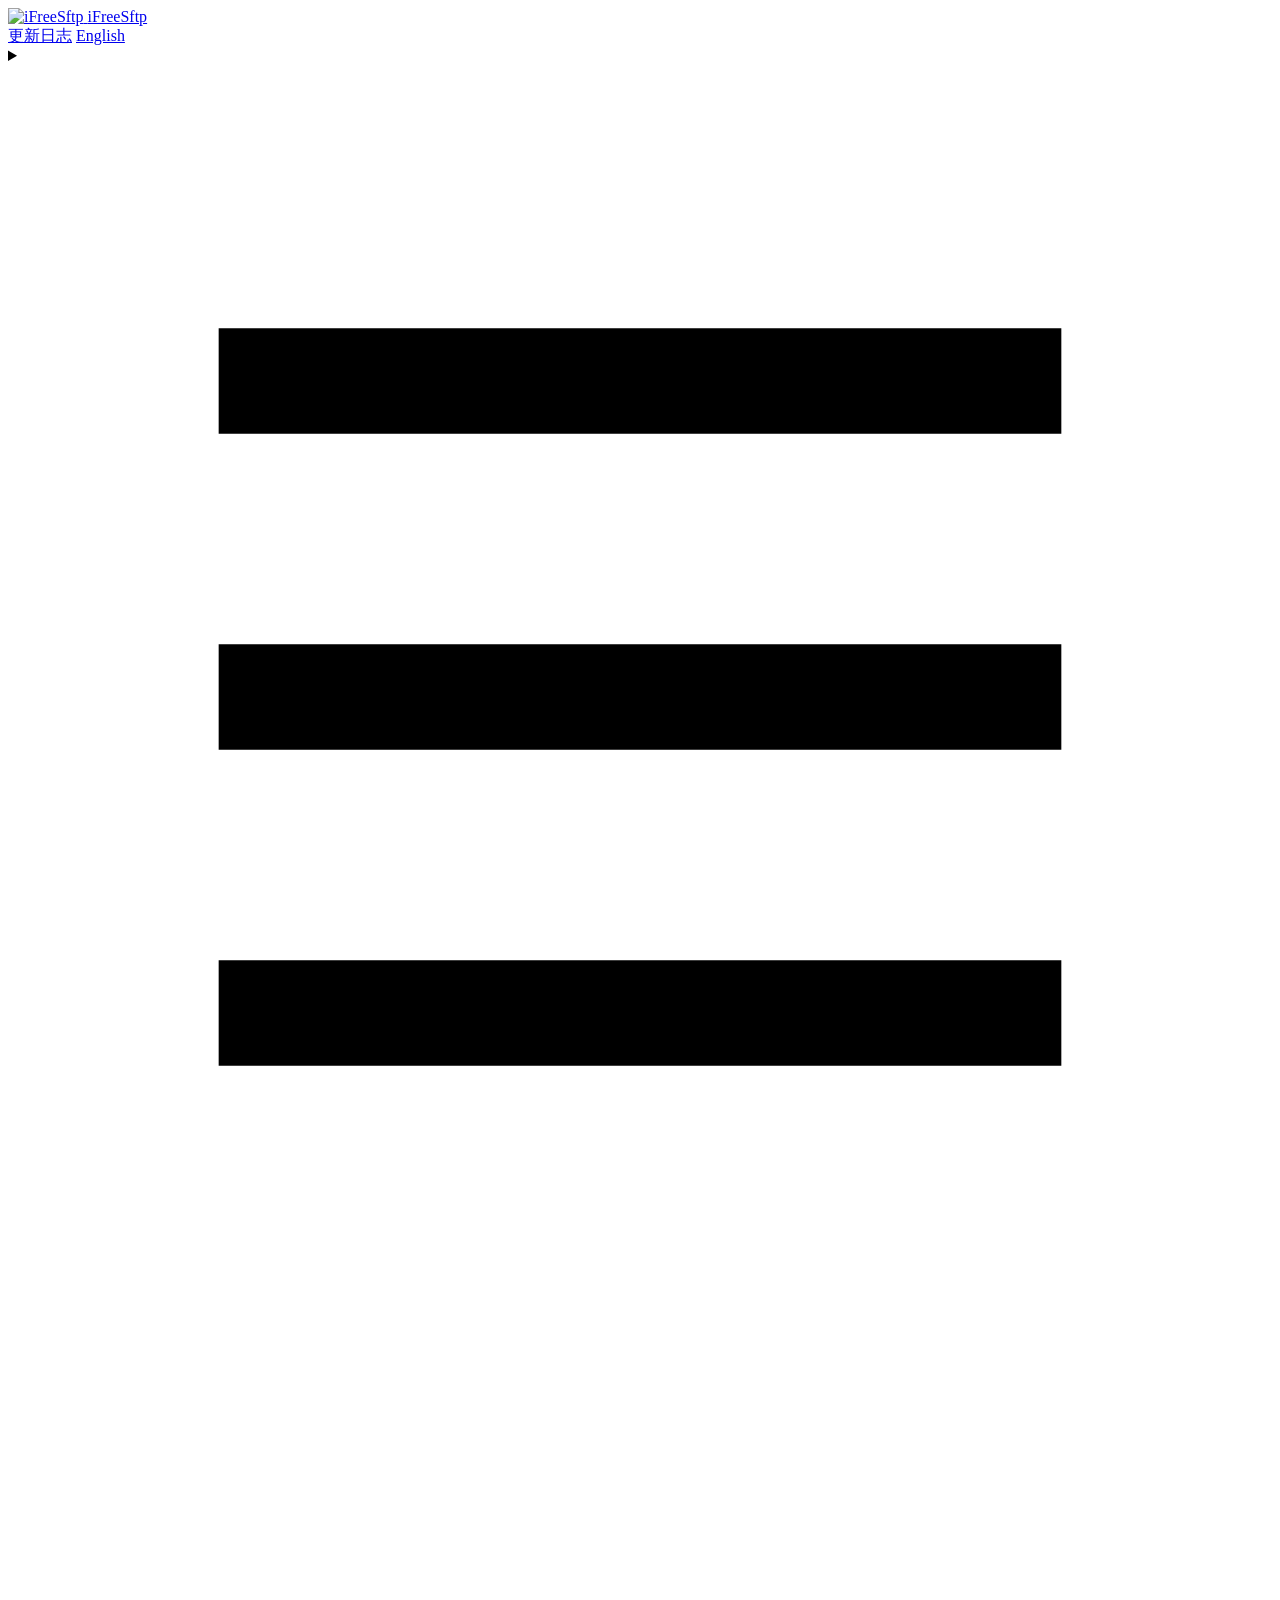
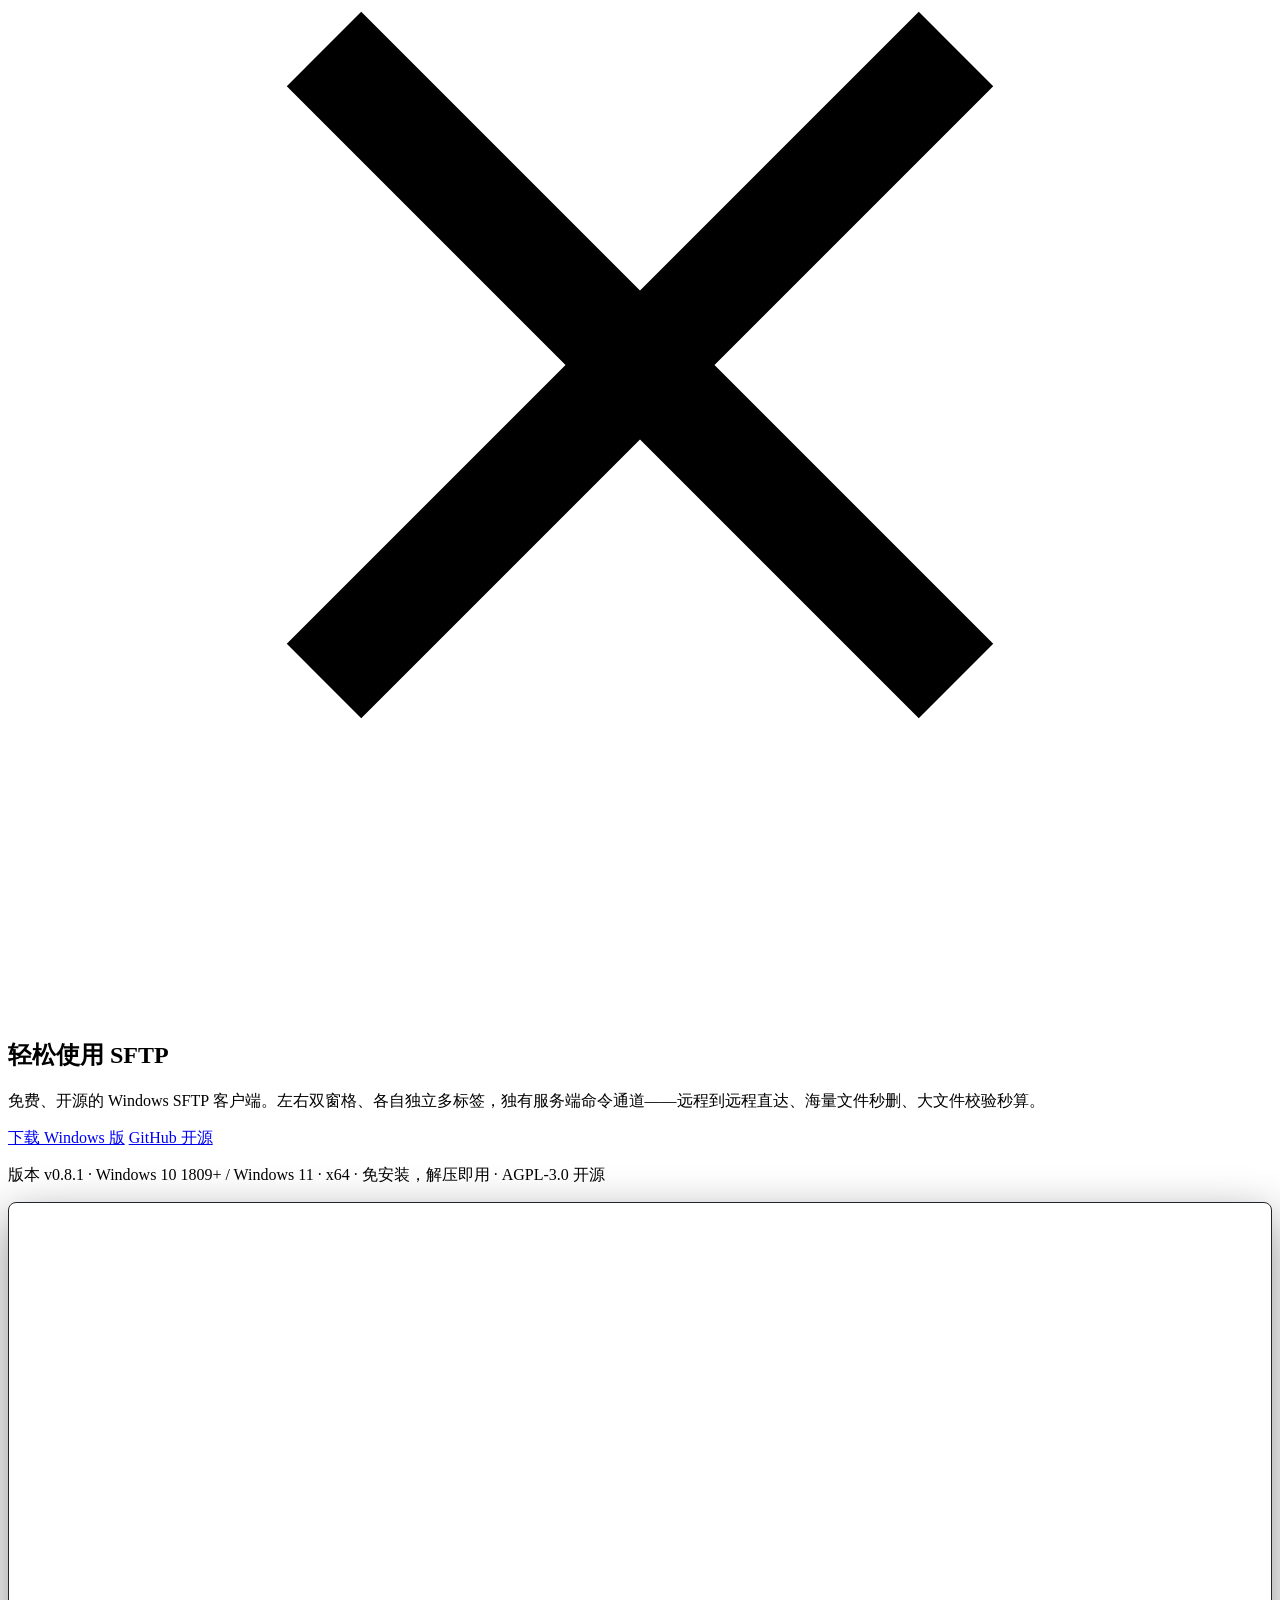
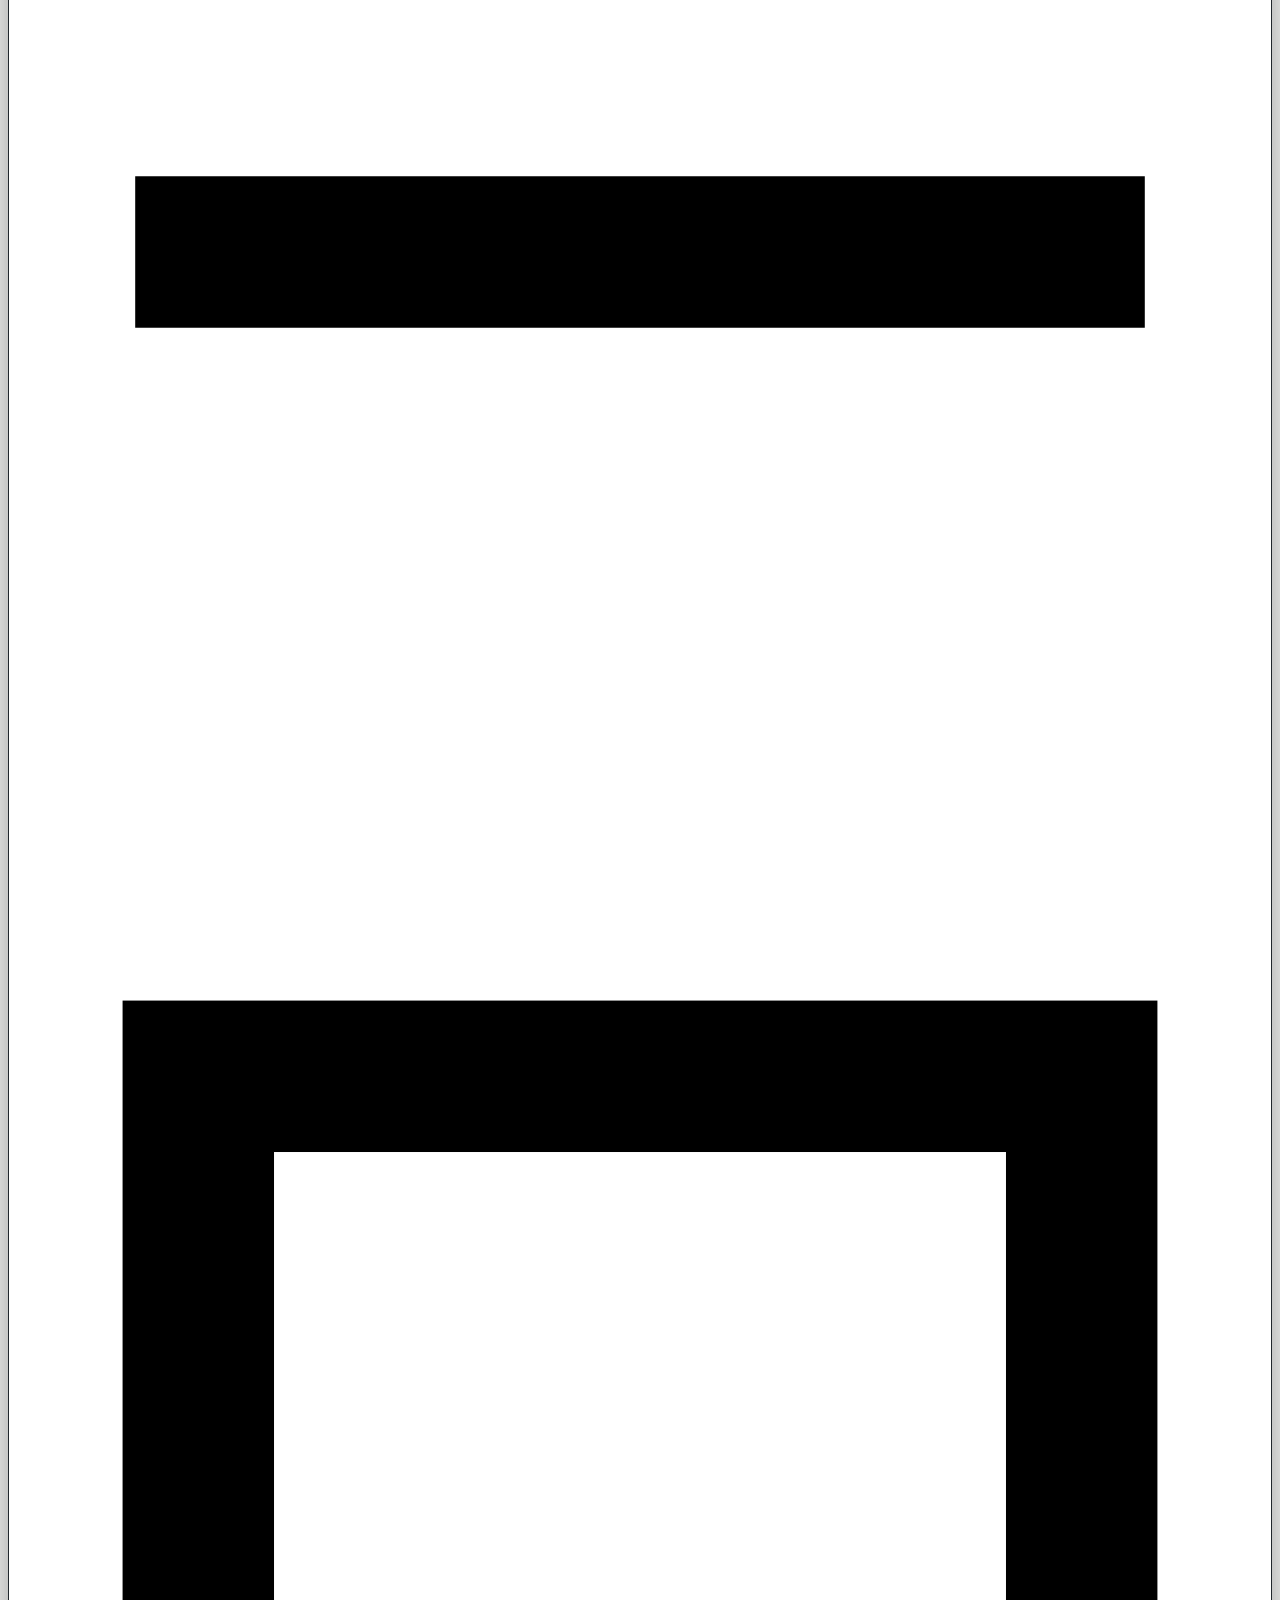
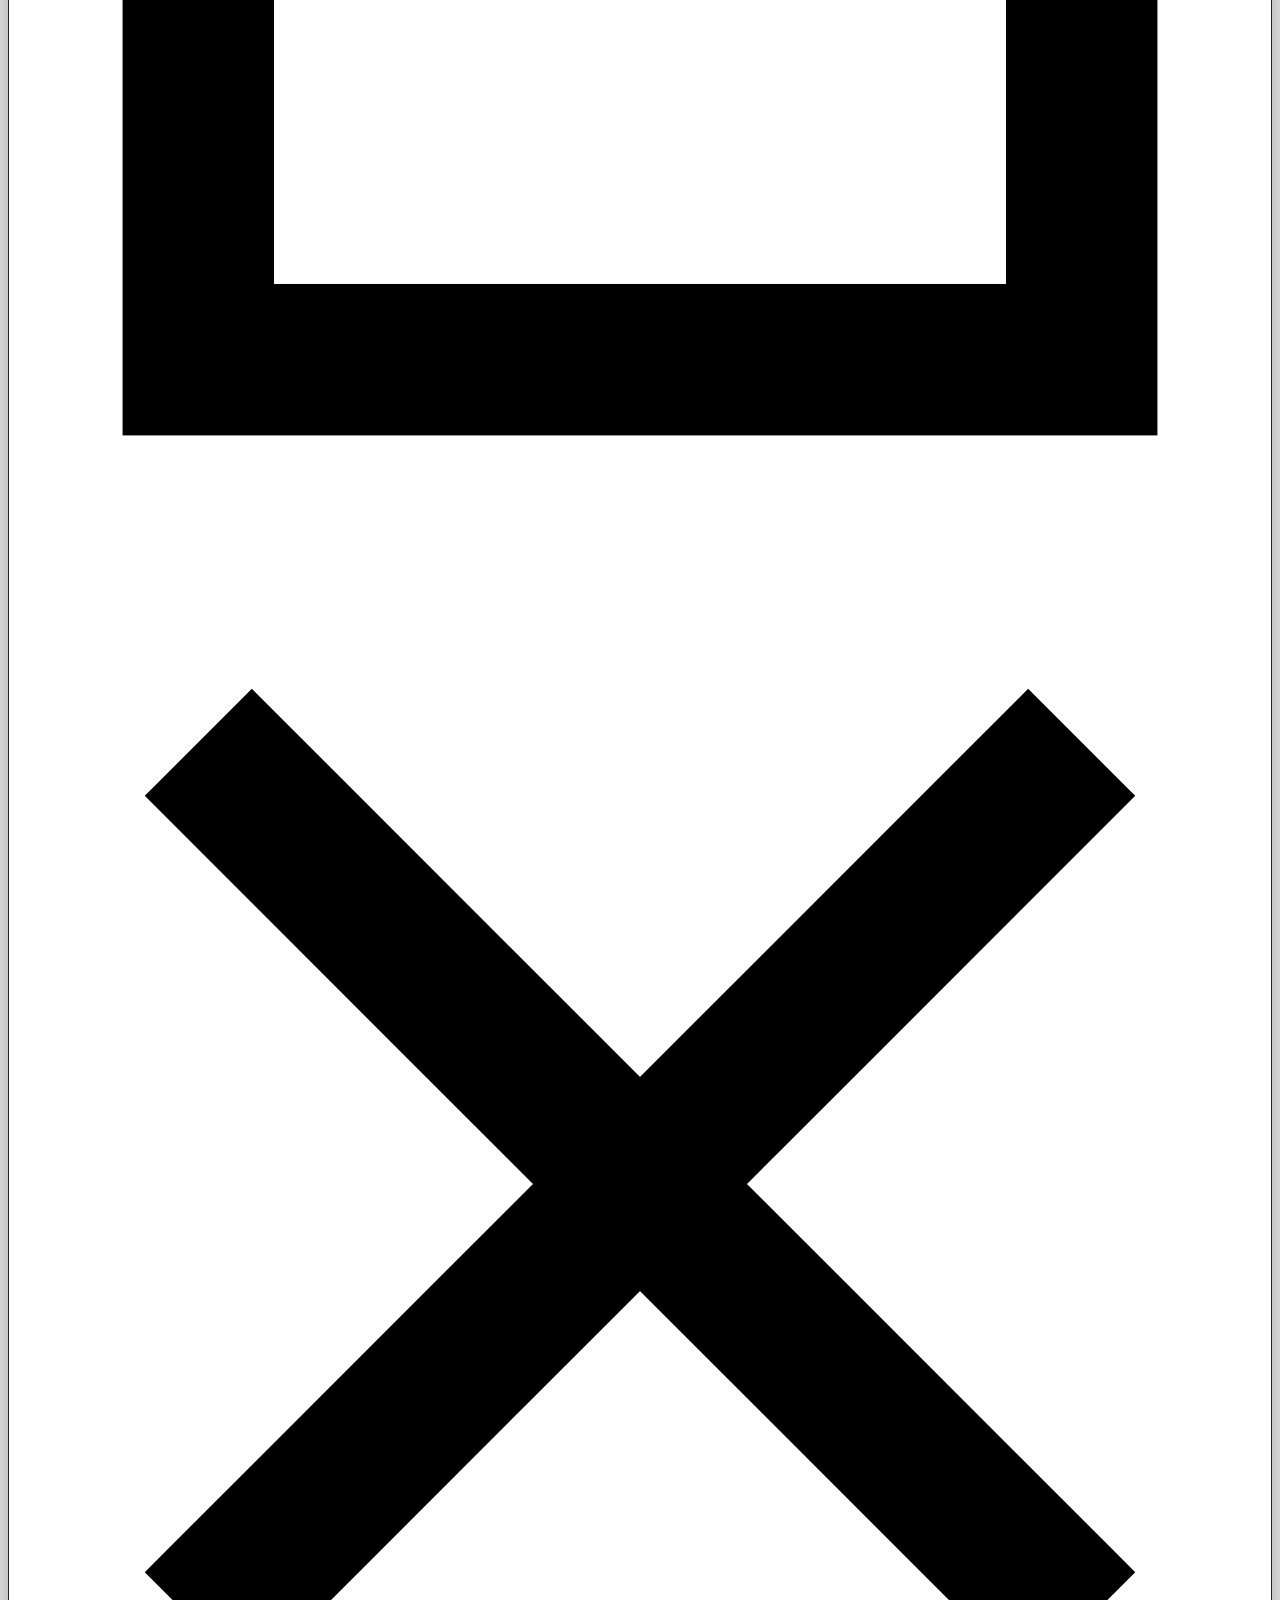
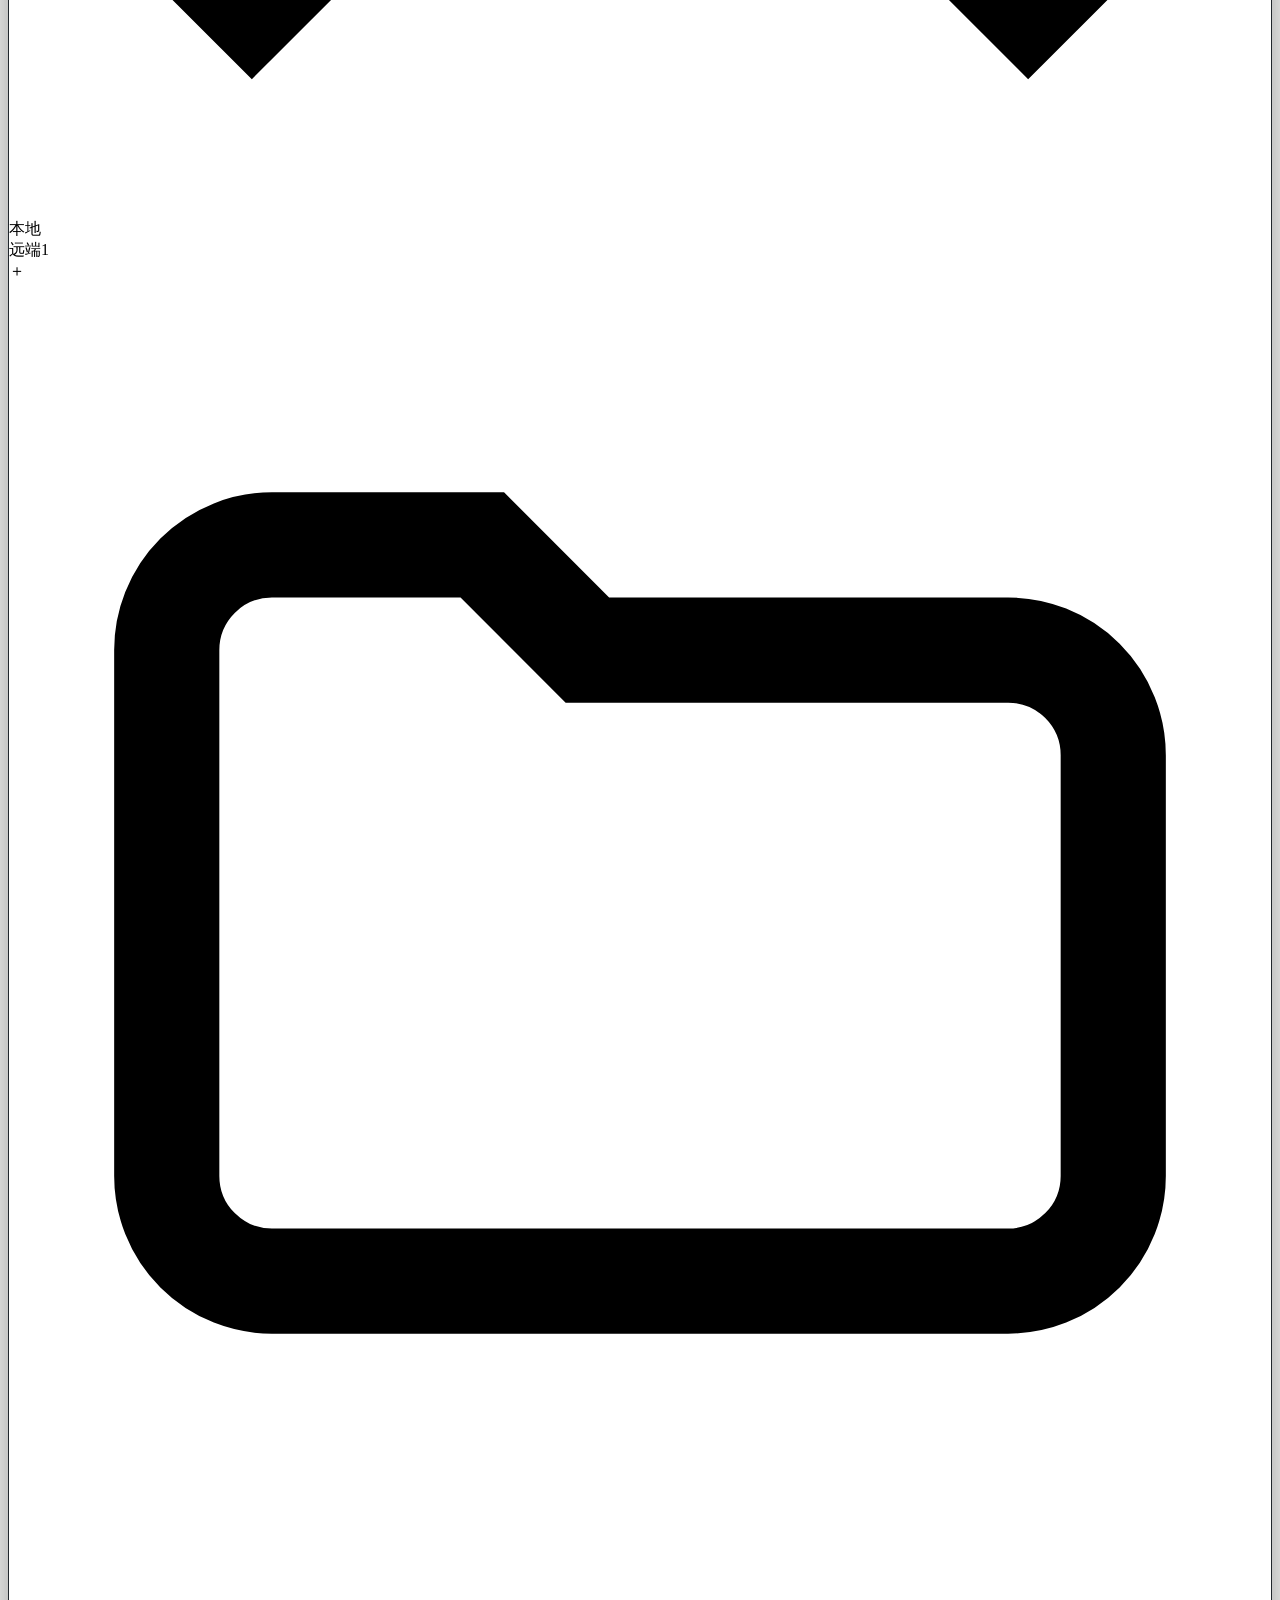
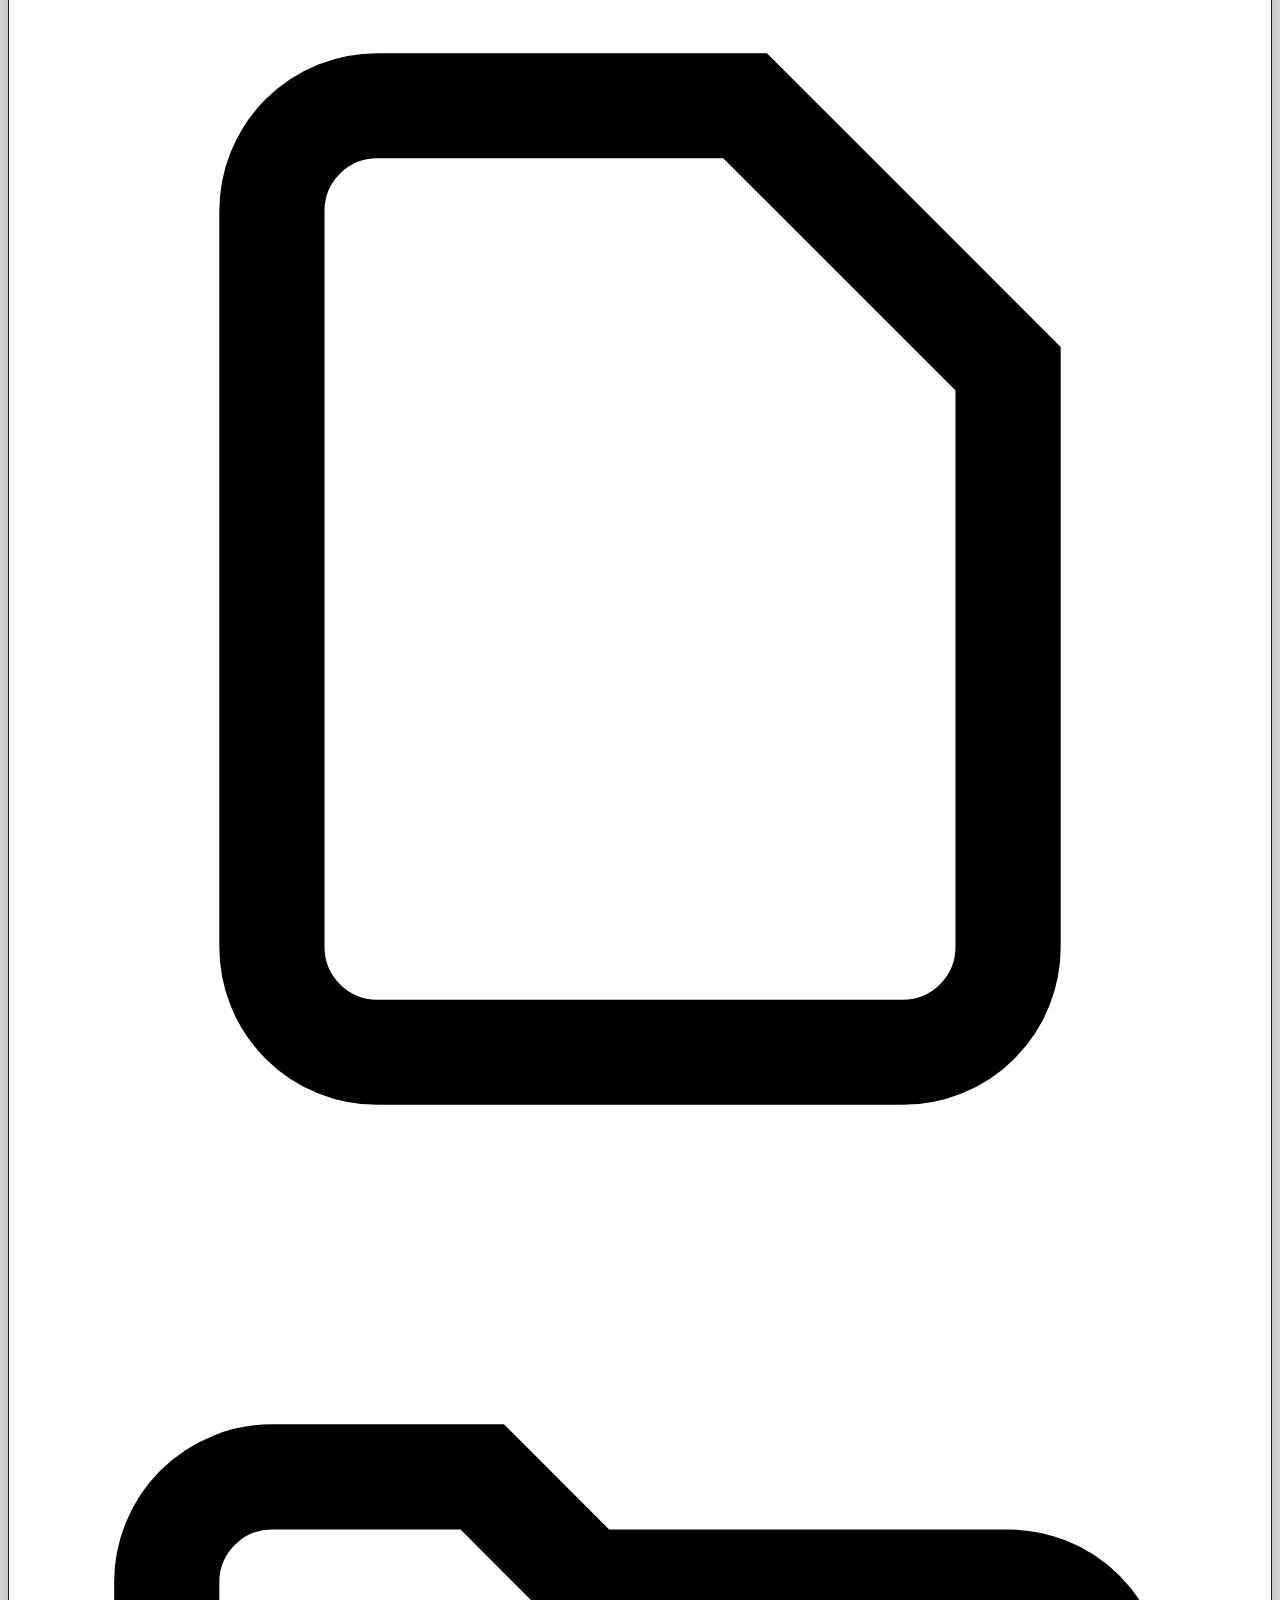
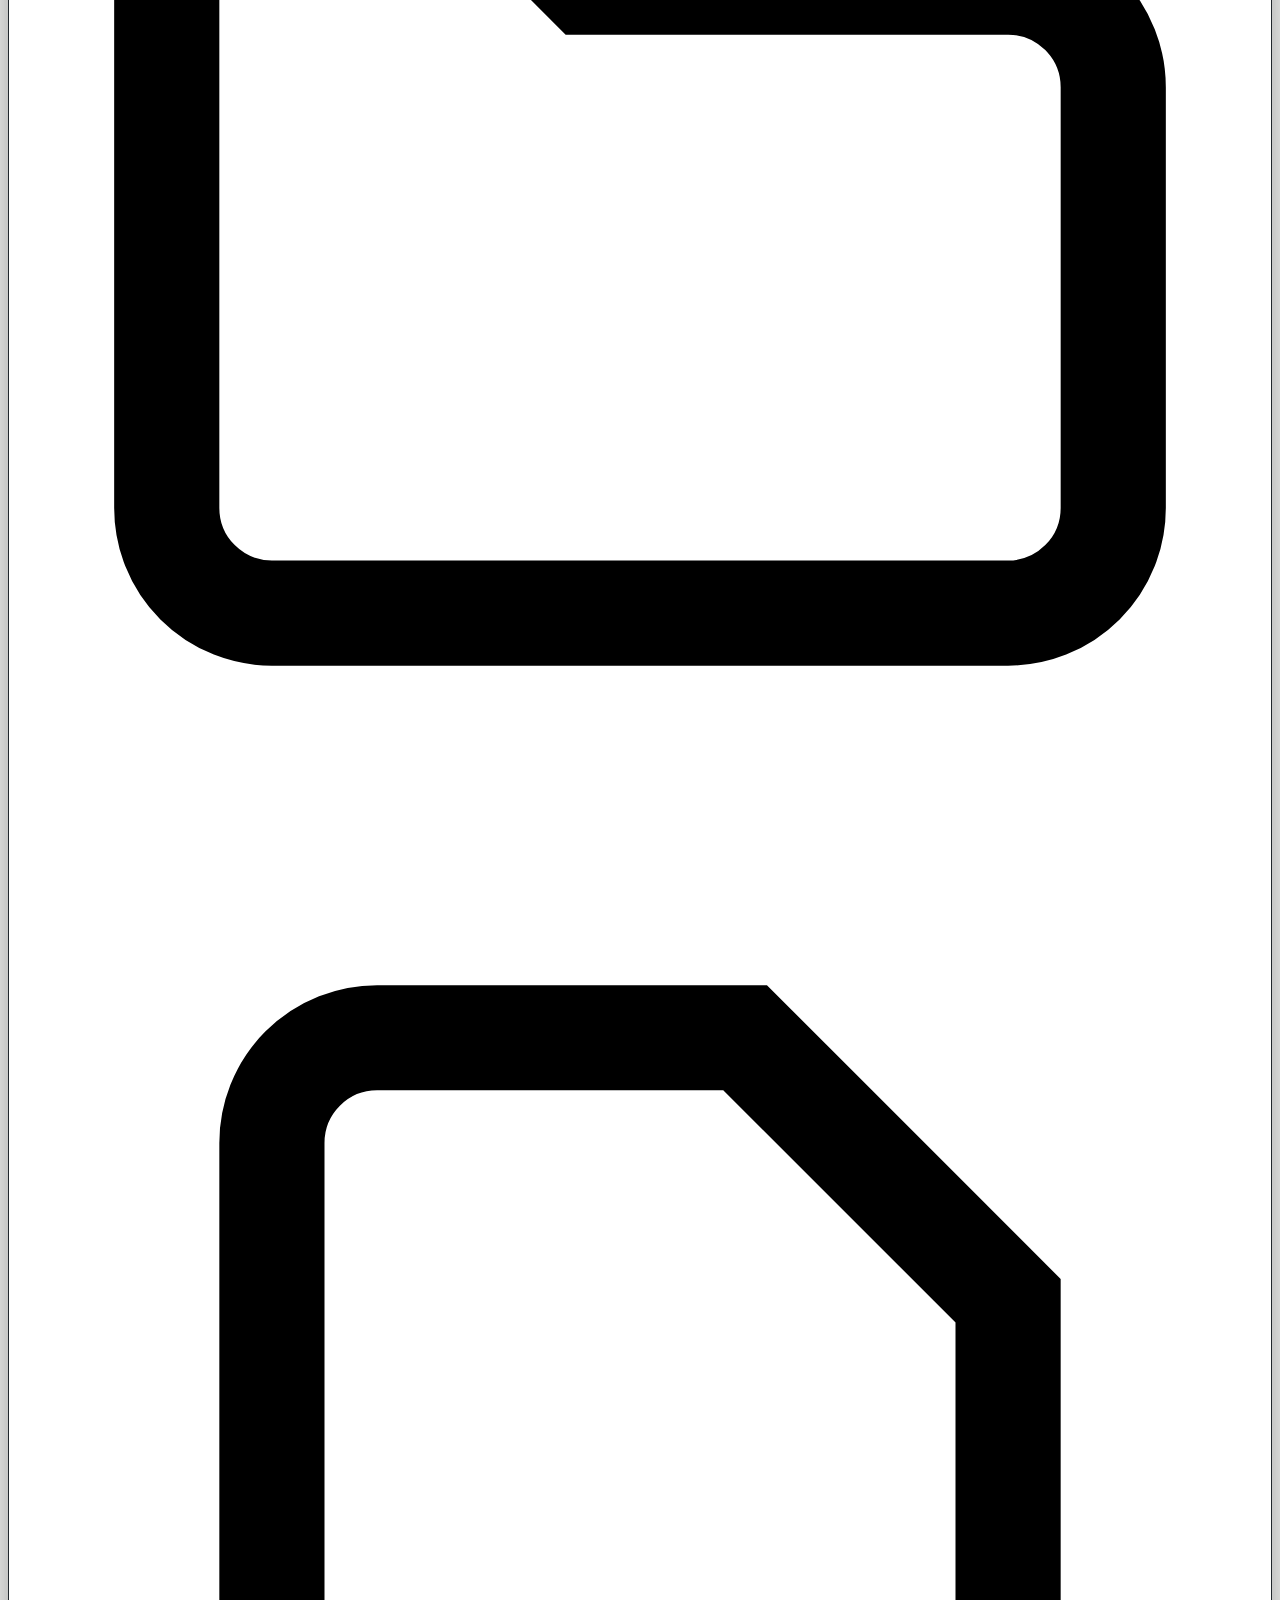
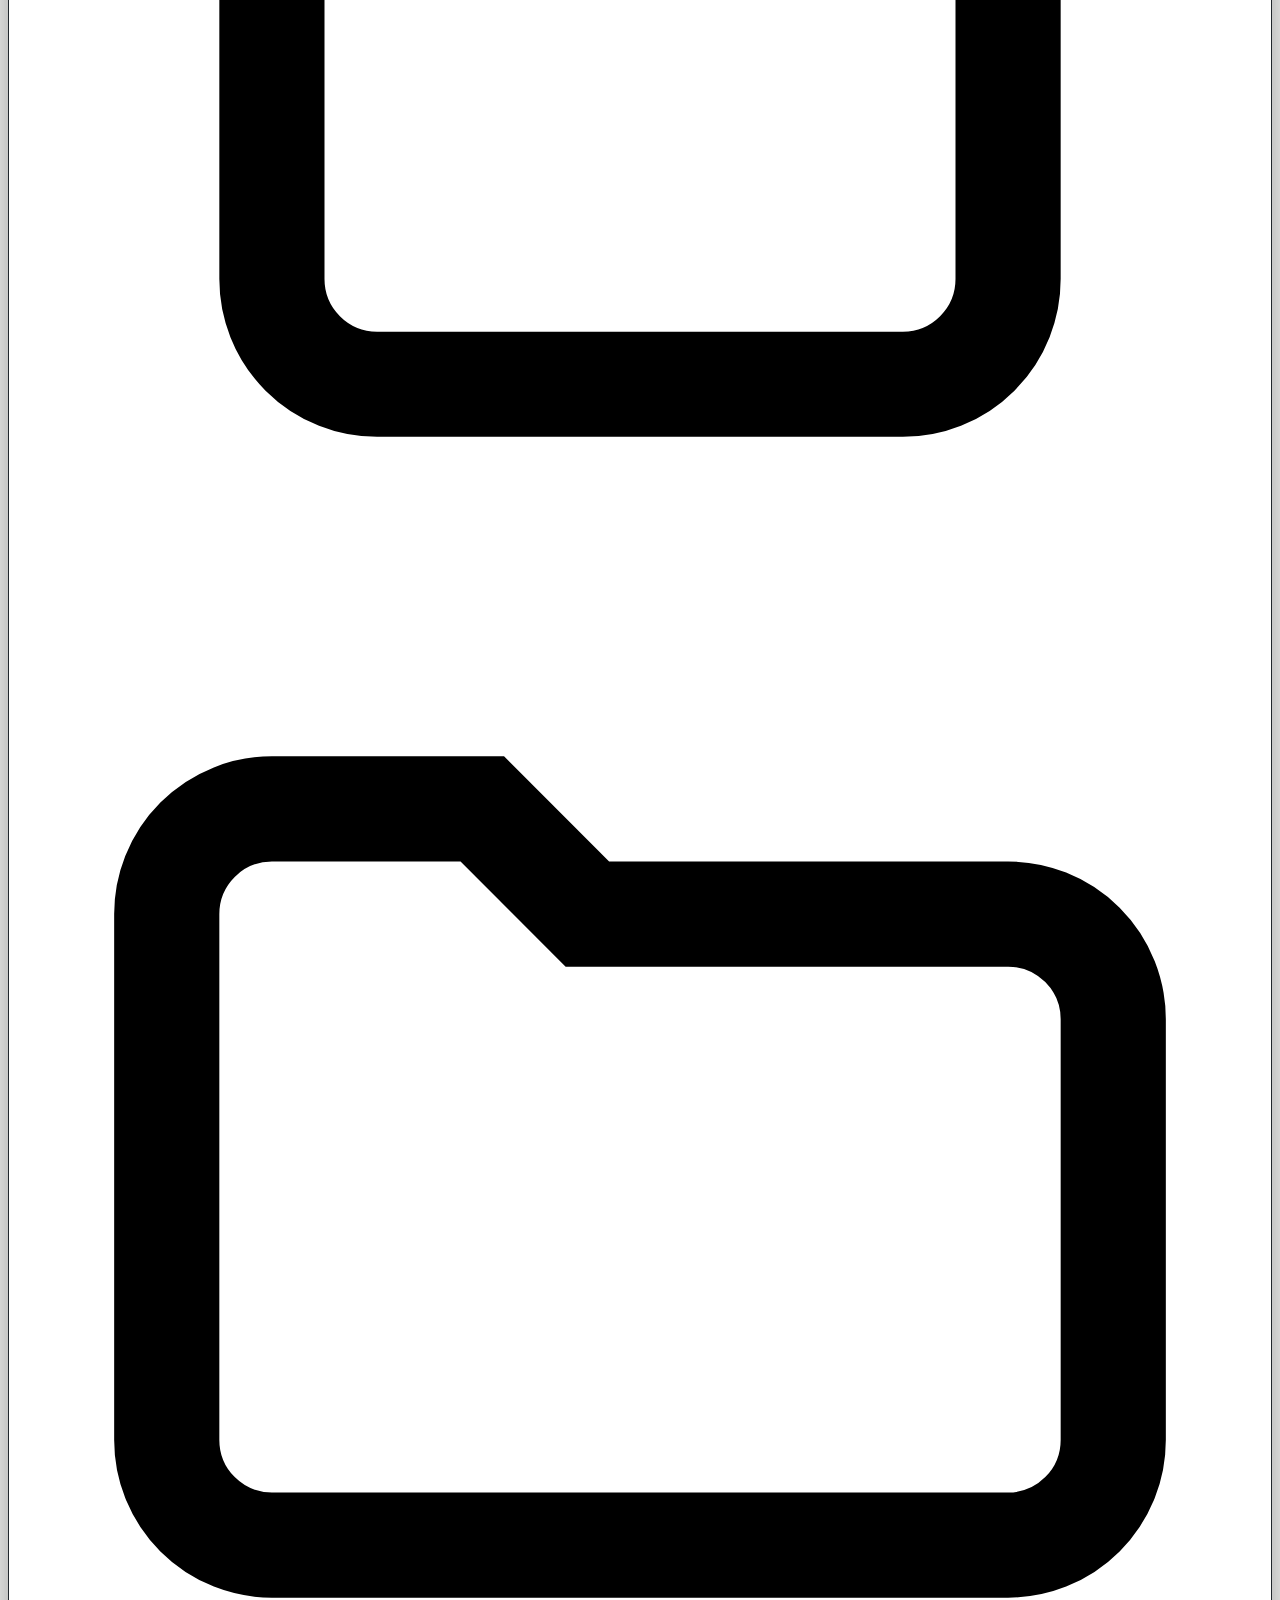
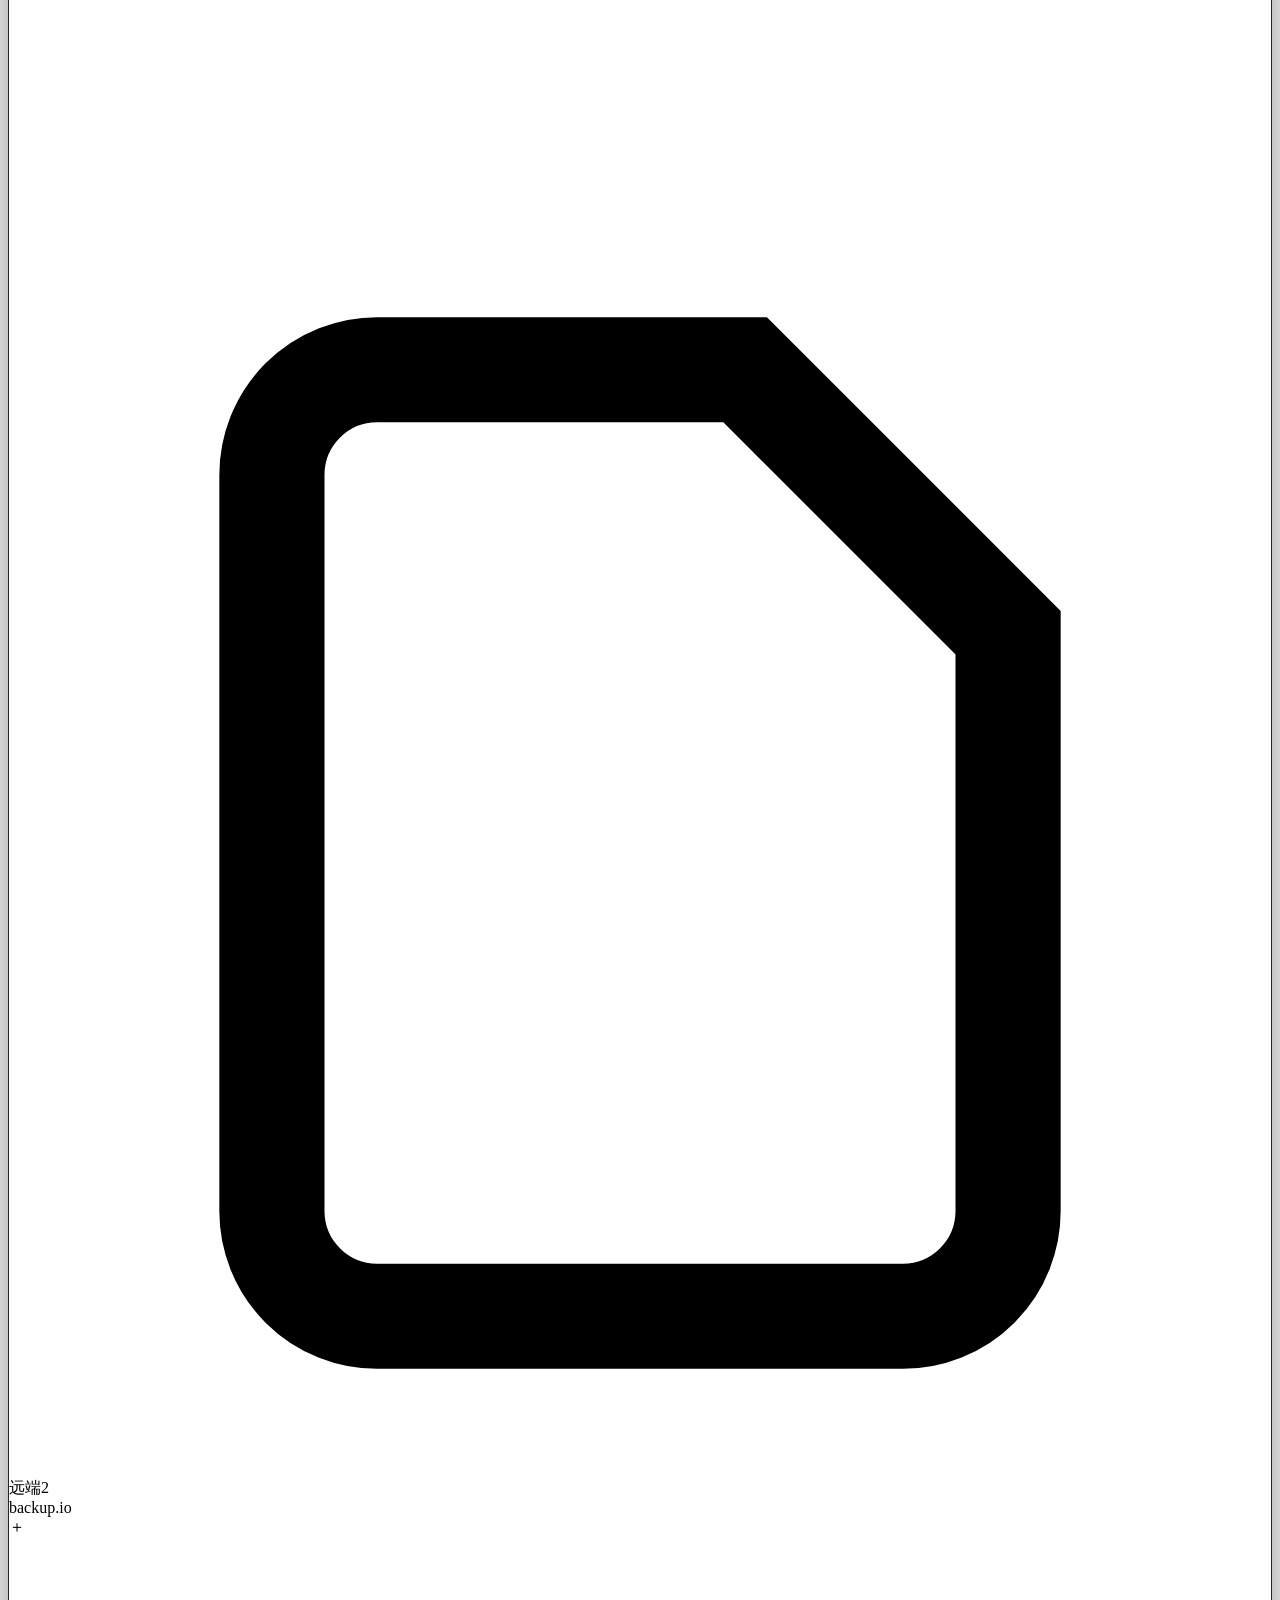
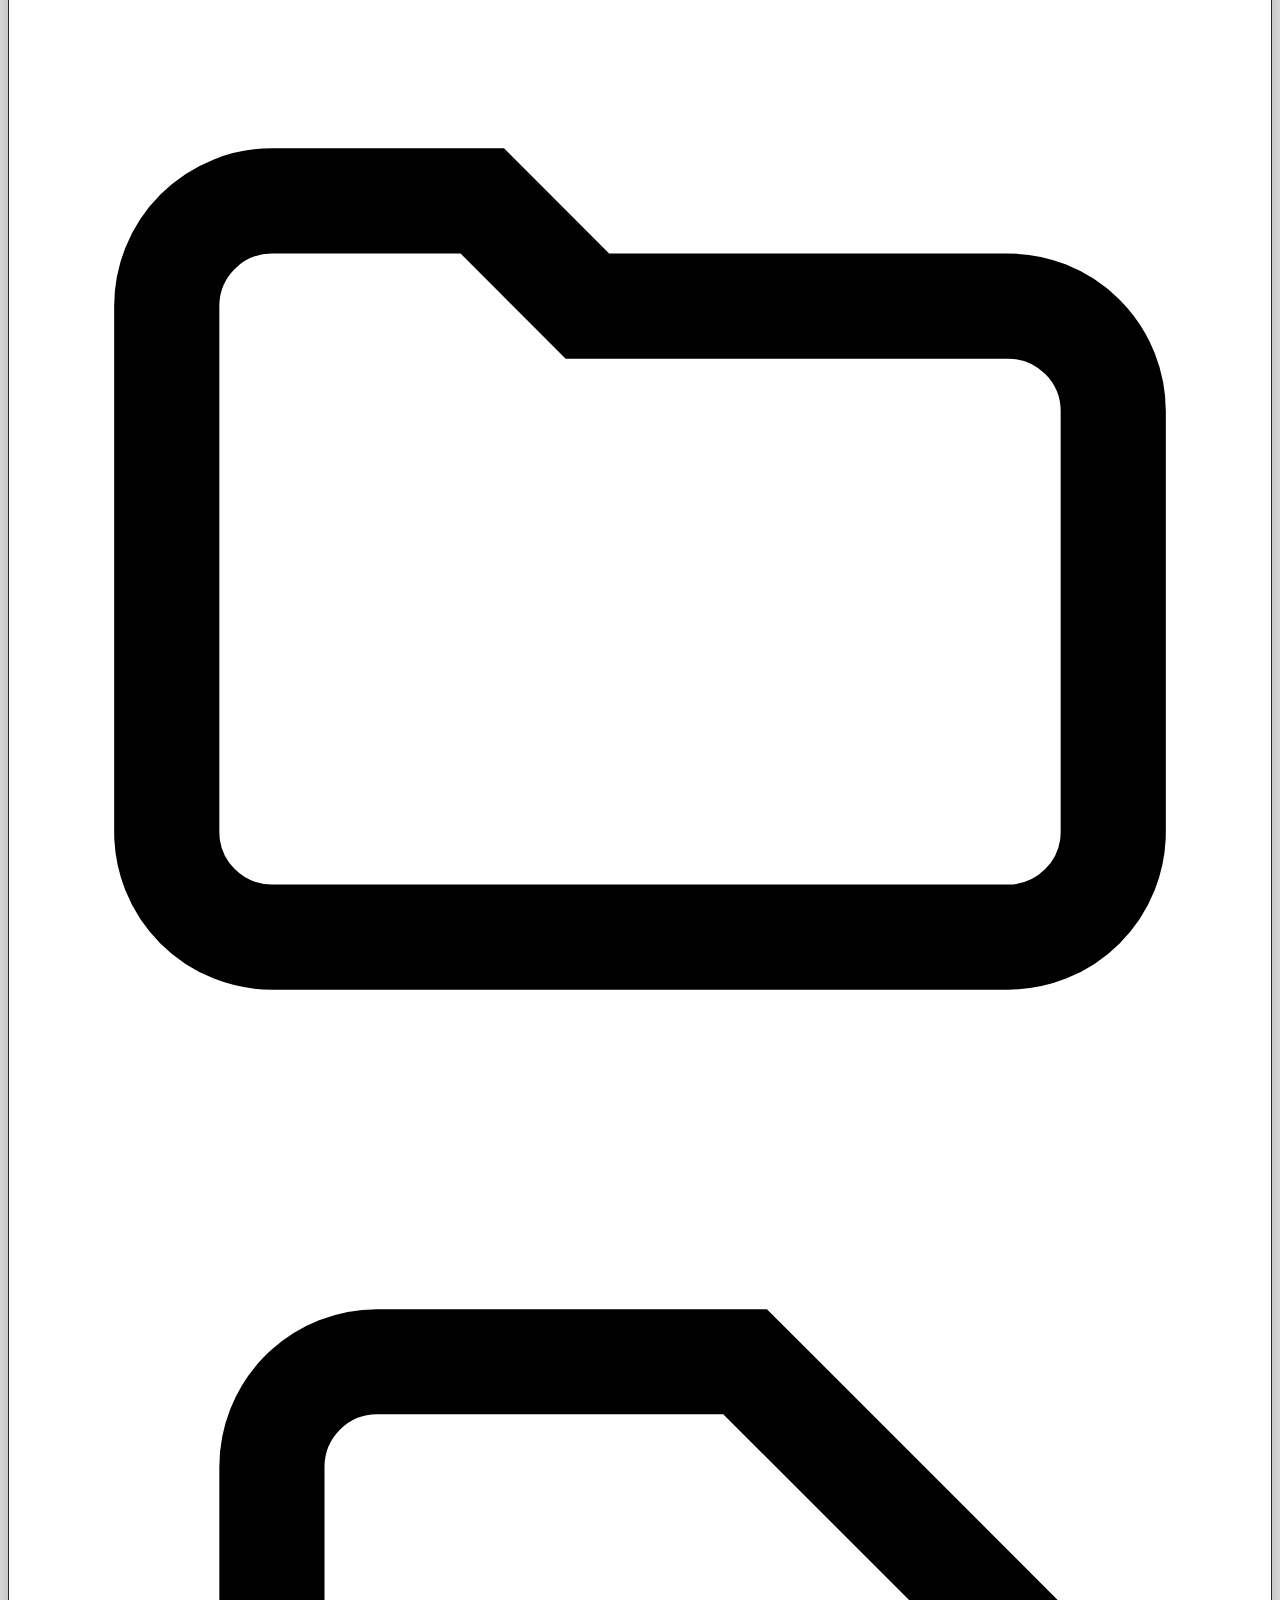
==== website/zh/index.html @ 9beaac26 "v0.8.1: host-password DPAPI encryption, fingerprint fail-closed, bilingual changelog + website" ====
<!DOCTYPE html>
<html lang="zh-CN">
<head>
<meta charset="UTF-8">
<meta name="viewport" content="width=device-width, initial-scale=1.0">
<title>iFreeSftp - 让每个人都可以轻松使用 SFTP</title>
    <link rel="icon" type="image/png" href="../assets/logo.png">
<meta name="description" content="iFreeSftp 是一款基于 WinUI 3 的免费开源 Windows SFTP 客户端：IDE 式双窗格多标签、服务端命令通道直达传输、远程编辑自动回传、SHA-256/SM3 校验码。">
<link rel="stylesheet" href="../assets/tailwind.css">
<script>
document.addEventListener('click', (e) => {
  document.querySelectorAll('details[open]').forEach((d) => {
    if (!d.contains(e.target)) d.removeAttribute('open');
  });
});
</script>
<style>
  html { scroll-behavior: smooth; }
  .shot { border: 1px solid #21262d; border-radius: 8px; box-shadow: 0 16px 48px rgba(0,0,0,.45); }
  @keyframes breathe { 0%, 100% { opacity: 1; } 50% { opacity: .2; } }
  .breathe { animation: breathe 2.4s ease-in-out infinite; }
</style>
</head>
<body class="bg-ink font-sans text-body antialiased">

<!-- ===== 顶部导航 ===== -->
<header class="sticky top-0 z-50 bg-ink">
  <div class="mx-auto flex h-16 max-w-6xl items-center px-4">
    <a href="#" class="flex items-center gap-2.5">
      <img src="../assets/logo.png" alt="iFreeSftp" class="h-9 w-9">
      <span class="text-xl font-semibold text-body">iFreeSftp</span>
    </a>
    <nav class="ml-auto hidden items-center gap-1 text-sm md:flex">
      <a href="changelog.html" class="px-3 py-2.5 text-body hover:text-white">更新日志</a>
      <a href="../index.html" class="px-3 hidden text-body hover:text-white sm:block" title="English">English</a>
    </nav>
    <div class="ml-auto flex items-center gap-3 text-sm md:ml-0">
      <details class="group relative md:hidden">
        <summary class="flex h-10 w-10 cursor-pointer list-none items-center justify-center rounded-lg text-body transition-colors hover:bg-edge hover:text-white [&::-webkit-details-marker]:hidden">
          <svg class="h-5 w-5 group-open:hidden" viewBox="0 0 24 24" fill="none" stroke="currentColor" stroke-width="2"><path d="M4 6h16M4 12h16M4 18h16"/></svg>
          <svg class="hidden h-5 w-5 group-open:block" viewBox="0 0 24 24" fill="none" stroke="currentColor" stroke-width="2"><path d="M6 6l12 12M18 6L6 18"/></svg>
        </summary>
        <nav class="absolute right-0 top-12 z-50 w-44 rounded-lg bg-panel py-2 shadow-xl">
          <a href="changelog.html" class="block px-4 py-2.5 text-sm text-body hover:bg-edge hover:text-white">更新日志</a>
          <a href="license.html" class="block px-4 py-2.5 text-sm text-body hover:bg-edge hover:text-white">软件许可</a>
          <a href="../index.html" class="block px-4 py-2.5 text-sm text-body hover:bg-edge hover:text-white">English</a>
        </nav>
      </details>
    </div>
  </div>
</header>

<!-- ===== Hero（截图渐隐背景 + 左文右图） ===== -->
<section class="relative overflow-hidden bg-ink">
  <div class="pointer-events-none absolute inset-0" aria-hidden="true">
    <img src="../assets/screenshots/app-main-light.png" alt="" class="h-full w-full object-cover object-top opacity-30">
    <div class="absolute inset-0 bg-gradient-to-b from-ink/30 via-ink/40 to-ink"></div>
  </div>
  <div class="relative mx-auto grid max-w-6xl items-center gap-12 px-4 pb-24 pt-14 sm:pt-20 lg:grid-cols-2">
    <!-- 左：文案 -->
    <div class="text-center lg:text-left">
      <h1 class="text-2xl font-bold leading-tight text-white sm:text-3xl md:text-4xl">轻松使用 SFTP</h1>
      <p class="mx-auto mt-6 max-w-xl text-base leading-relaxed text-body lg:mx-0">
        免费、开源的 Windows SFTP 客户端。左右双窗格、各自独立多标签，独有服务端命令通道——远程到远程直达、海量文件秒删、大文件校验秒算。
      </p>
      <div class="mt-10 flex flex-wrap items-center justify-center gap-4 lg:justify-start">
        <a href="https://github.com/iFreeshine/iFreeSftp/releases/download/v0.8.1/iFreeSftp-v0.8.1-win-x64.zip" target="_blank" rel="noopener"
           class="rounded bg-primary px-8 py-3.5 text-sm font-medium text-white transition-colors hover:bg-primaryhi">下载 Windows 版</a>
        <a href="https://github.com/iFreeshine/iFreeSftp" target="_blank" rel="noopener"
           class="rounded bg-panel px-8 py-3.5 text-sm font-medium text-white ring-1 ring-edge transition-colors hover:bg-edge">GitHub 开源</a>
      </div>
      <p class="pt-4 text-xs leading-5 text-faint">版本 v0.8.1 · Windows 10 1809+ / Windows 11 · x64 · 免安装，解压即用 · AGPL-3.0 开源</p>
    </div>
    <!-- 右：CSS 仿应用界面（仿 UGit 手绘屏风格，突出双窗格多标签） -->
    <div class="relative">
      <div class="shot w-full overflow-hidden bg-panel">
        <div class="flex aspect-[16/10] flex-col">
          <!-- 标题栏 -->
          <div class="flex h-8 shrink-0 items-center justify-between bg-ink px-3">
            <div class="flex items-center gap-2">
              <img src="../assets/logo.png" alt="" class="h-3.5 w-3.5">
            </div>
            <div class="flex items-center gap-2.5 text-faint">
              <svg class="h-2.5 w-2.5" viewBox="0 0 10 10" fill="none" stroke="currentColor" stroke-width="1.2"><path d="M1 5h8"/></svg>
              <svg class="h-2.5 w-2.5" viewBox="0 0 10 10" fill="none" stroke="currentColor" stroke-width="1.2"><rect x="1.5" y="1.5" width="7" height="7"/></svg>
              <svg class="h-2.5 w-2.5" viewBox="0 0 10 10" fill="none" stroke="currentColor" stroke-width="1.2"><path d="M1.5 1.5l7 7M8.5 1.5l-7 7"/></svg>
            </div>
          </div>
          <!-- 双窗格主体 -->
          <div class="relative flex min-h-0 flex-1">
            <!-- 左窗格（本地） -->
            <div class="flex min-w-0 flex-1 flex-col border-r border-edge">
              <div class="flex items-end gap-1 bg-ink px-2 pt-1.5">
                <div class="whitespace-nowrap rounded-t bg-panel px-2.5 py-1 text-[10px] leading-none text-white shadow-[inset_0_2px_0_#0089ff]">本地</div>
                <div class="hidden whitespace-nowrap rounded-t px-2.5 py-1 text-[10px] leading-none text-faint sm:block">远端1</div>
                <span class="px-1 pb-0.5 text-[11px] leading-none text-faint">＋</span>
              </div>
              <div class="flex items-center gap-2 border-b border-edge bg-panel px-2.5 py-1.5">
                <div class="h-1.5 w-24 rounded-full bg-edge"></div>
                <div class="ml-auto flex gap-1.5">
                  <span class="h-3.5 w-3.5 rounded-sm bg-[#2d333b]"></span>
                  <span class="h-3.5 w-3.5 rounded-sm bg-[#2d333b]"></span>
                  <span class="h-3.5 w-3.5 rounded-sm bg-primary"></span>
                </div>
              </div>
              <div class="flex items-center gap-2 bg-ink px-2.5 py-1">
                <span class="h-1 w-10 rounded-full bg-[#30363d]"></span>
                <span class="ml-auto h-1 w-6 rounded-full bg-[#30363d]"></span>
              </div>
              <div class="flex min-h-0 flex-1 flex-col justify-center gap-2.5 px-2.5">
                <div class="flex items-center gap-2"><svg class="h-3 w-3 shrink-0 text-[#6e7681]" viewBox="0 0 24 24" fill="none" stroke="currentColor" stroke-width="2"><path d="M3 7a2 2 0 012-2h4l2 2h8a2 2 0 012 2v8a2 2 0 01-2 2H5a2 2 0 01-2-2V7z"/></svg><div class="h-1.5 w-3/5 rounded-full bg-[#30363d]"></div><div class="ml-auto h-1.5 w-8 rounded-full bg-[#21262d]"></div></div>
                <div class="flex items-center gap-2"><svg class="h-3 w-3 shrink-0 text-[#6e7681]" viewBox="0 0 24 24" fill="none" stroke="currentColor" stroke-width="2"><path d="M14 3H7a2 2 0 00-2 2v14a2 2 0 002 2h10a2 2 0 002-2V8l-5-5z"/></svg><div class="h-1.5 w-2/5 rounded-full bg-[#30363d]"></div><div class="ml-auto h-1.5 w-6 rounded-full bg-[#21262d]"></div></div>
                <div class="-mx-1 flex items-center gap-2 rounded bg-primary/10 px-1"><svg class="h-3 w-3 shrink-0 text-primary" viewBox="0 0 24 24" fill="none" stroke="currentColor" stroke-width="2"><path d="M3 7a2 2 0 012-2h4l2 2h8a2 2 0 012 2v8a2 2 0 01-2 2H5a2 2 0 01-2-2V7z"/></svg><div class="h-1.5 w-1/2 rounded-full bg-primary/60"></div><div class="ml-auto h-1.5 w-8 rounded-full bg-primary/30"></div></div>
                <div class="flex items-center gap-2"><svg class="h-3 w-3 shrink-0 text-[#6e7681]" viewBox="0 0 24 24" fill="none" stroke="currentColor" stroke-width="2"><path d="M14 3H7a2 2 0 00-2 2v14a2 2 0 002 2h10a2 2 0 002-2V8l-5-5z"/></svg><div class="h-1.5 w-2/3 rounded-full bg-[#30363d]"></div><div class="ml-auto h-1.5 w-6 rounded-full bg-[#21262d]"></div></div>
                <div class="flex items-center gap-2"><svg class="h-3 w-3 shrink-0 text-[#6e7681]" viewBox="0 0 24 24" fill="none" stroke="currentColor" stroke-width="2"><path d="M3 7a2 2 0 012-2h4l2 2h8a2 2 0 012 2v8a2 2 0 01-2 2H5a2 2 0 01-2-2V7z"/></svg><div class="h-1.5 w-1/3 rounded-full bg-[#30363d]"></div><div class="ml-auto h-1.5 w-8 rounded-full bg-[#21262d]"></div></div>
                <div class="flex items-center gap-2"><svg class="h-3 w-3 shrink-0 text-[#6e7681]" viewBox="0 0 24 24" fill="none" stroke="currentColor" stroke-width="2"><path d="M14 3H7a2 2 0 00-2 2v14a2 2 0 002 2h10a2 2 0 002-2V8l-5-5z"/></svg><div class="h-1.5 w-1/2 rounded-full bg-[#30363d]"></div><div class="ml-auto h-1.5 w-6 rounded-full bg-[#21262d]"></div></div>
              </div>
            </div>
            <!-- 右窗格（远程） -->
            <div class="flex min-w-0 flex-1 flex-col">
              <div class="flex items-end gap-1 bg-ink px-2 pt-1.5">
                <div class="whitespace-nowrap rounded-t bg-panel px-2.5 py-1 text-[10px] leading-none text-white shadow-[inset_0_2px_0_#0089ff]">远端2</div>
                <div class="hidden whitespace-nowrap rounded-t px-2.5 py-1 text-[10px] leading-none text-faint sm:block">backup.io</div>
                <span class="px-1 pb-0.5 text-[11px] leading-none text-faint">＋</span>
              </div>
              <div class="flex items-center gap-2 border-b border-edge bg-panel px-2.5 py-1.5">
                <div class="h-1.5 w-20 rounded-full bg-edge"></div>
                <div class="ml-auto flex gap-1.5">
                  <span class="h-3.5 w-3.5 rounded-sm bg-[#2d333b]"></span>
                  <span class="h-3.5 w-3.5 rounded-sm bg-[#2d333b]"></span>
                  <span class="h-3.5 w-3.5 rounded-sm bg-primary"></span>
                </div>
              </div>
              <div class="flex items-center gap-2 bg-ink px-2.5 py-1">
                <span class="h-1 w-10 rounded-full bg-[#30363d]"></span>
                <span class="ml-auto h-1 w-6 rounded-full bg-[#30363d]"></span>
              </div>
              <div class="flex min-h-0 flex-1 flex-col justify-center gap-2.5 px-2.5">
                <div class="flex items-center gap-2"><svg class="h-3 w-3 shrink-0 text-[#6e7681]" viewBox="0 0 24 24" fill="none" stroke="currentColor" stroke-width="2"><path d="M3 7a2 2 0 012-2h4l2 2h8a2 2 0 012 2v8a2 2 0 01-2 2H5a2 2 0 01-2-2V7z"/></svg><div class="h-1.5 w-1/2 rounded-full bg-[#30363d]"></div><div class="ml-auto h-1.5 w-8 rounded-full bg-[#21262d]"></div></div>
                <div class="flex items-center gap-2"><svg class="h-3 w-3 shrink-0 text-[#6e7681]" viewBox="0 0 24 24" fill="none" stroke="currentColor" stroke-width="2"><path d="M14 3H7a2 2 0 00-2 2v14a2 2 0 002 2h10a2 2 0 002-2V8l-5-5z"/></svg><div class="h-1.5 w-3/5 rounded-full bg-[#30363d]"></div><div class="ml-auto h-1.5 w-6 rounded-full bg-[#21262d]"></div></div>
                <div class="flex items-center gap-2"><svg class="h-3 w-3 shrink-0 text-[#6e7681]" viewBox="0 0 24 24" fill="none" stroke="currentColor" stroke-width="2"><path d="M3 7a2 2 0 012-2h4l2 2h8a2 2 0 012 2v8a2 2 0 01-2 2H5a2 2 0 01-2-2V7z"/></svg><div class="h-1.5 w-1/3 rounded-full bg-[#30363d]"></div><div class="ml-auto h-1.5 w-8 rounded-full bg-[#21262d]"></div></div>
                <div class="flex items-center gap-2"><svg class="h-3 w-3 shrink-0 text-[#6e7681]" viewBox="0 0 24 24" fill="none" stroke="currentColor" stroke-width="2"><path d="M14 3H7a2 2 0 00-2 2v14a2 2 0 002 2h10a2 2 0 002-2V8l-5-5z"/></svg><div class="h-1.5 w-2/5 rounded-full bg-[#30363d]"></div><div class="ml-auto h-1.5 w-14 overflow-hidden rounded-full bg-[#21262d]"><div class="h-full w-3/5 rounded-full bg-primary"></div></div></div>
                <div class="flex items-center gap-2"><svg class="h-3 w-3 shrink-0 text-[#6e7681]" viewBox="0 0 24 24" fill="none" stroke="currentColor" stroke-width="2"><path d="M3 7a2 2 0 012-2h4l2 2h8a2 2 0 012 2v8a2 2 0 01-2 2H5a2 2 0 01-2-2V7z"/></svg><div class="h-1.5 w-1/2 rounded-full bg-[#30363d]"></div><div class="ml-auto h-1.5 w-6 rounded-full bg-[#21262d]"></div></div>
                <div class="flex items-center gap-2"><svg class="h-3 w-3 shrink-0 text-[#6e7681]" viewBox="0 0 24 24" fill="none" stroke="currentColor" stroke-width="2"><path d="M14 3H7a2 2 0 00-2 2v14a2 2 0 002 2h10a2 2 0 002-2V8l-5-5z"/></svg><div class="h-1.5 w-1/3 rounded-full bg-[#30363d]"></div><div class="ml-auto h-1.5 w-8 rounded-full bg-[#21262d]"></div></div>
              </div>
            </div>
            <!-- 中央胶囊：双窗格 · 各自多标签 -->
            <div class="absolute left-1/2 top-1/2 z-10 flex -translate-x-1/2 -translate-y-1/2 items-center gap-2 whitespace-nowrap rounded-full bg-tang/10 px-4 py-1 text-xs text-tang ring-1 ring-tang/30">
              <svg class="h-3 w-3 shrink-0" viewBox="0 0 24 24" fill="none" stroke="currentColor" stroke-width="2"><rect x="2" y="4" width="9" height="16" rx="1.5"/><rect x="13" y="4" width="9" height="16" rx="1.5"/></svg>双窗格 · 各自多标签
            </div>
          </div>
          <!-- 状态栏：主动保活 -->
          <div class="flex h-7 shrink-0 items-center gap-3 border-t border-edge bg-ink px-3 text-[10px]">
            <span class="breathe flex items-center gap-1.5 text-mint"><span class="h-1.5 w-1.5 rounded-full bg-mint"></span>已连接 · 心跳保活 30s</span>
            <span class="ml-auto hidden text-faint sm:block">↑ 12.4 MB/s · ↓ 8.1 MB/s</span>
            <span class="ml-auto text-faint sm:ml-0">SM3 ✓</span>
          </div>
        </div>
      </div>
      <div class="absolute bottom-8 left-1/2 z-10 hidden -translate-x-1/2 items-center gap-3 md:flex">
        <span class="flex items-center gap-2 whitespace-nowrap rounded-full bg-white/10 px-4 py-1 text-xs text-white ring-1 ring-white/30">
          <svg class="h-3 w-3" viewBox="0 0 24 24" fill="none" stroke="currentColor" stroke-width="3"><polyline points="20 6 9 17 4 12"/></svg>服务端命令直达
        </span>
        <span class="flex items-center gap-2 whitespace-nowrap rounded-full bg-primary/20 px-4 py-1 text-xs text-primary ring-1 ring-primary/40">
          <svg class="h-3 w-3" viewBox="0 0 24 24" fill="none" stroke="currentColor" stroke-width="3"><polyline points="20 6 9 17 4 12"/></svg>SM3 国密校验
        </span>
      </div>
    </div>
  </div>
</section>

<!-- ===== 功能区 ===== -->
<section id="features" class="bg-ink py-20">
  <div class="mx-auto max-w-6xl px-4">
    <h2 class="text-center text-2xl font-bold text-white md:text-3xl">核心功能</h2>
    <p class="mt-4 text-center text-faint">左右双窗口、各自多标签，本地与远程随时同屏</p>
  </div>
</section>

<!-- 功能 1：双窗格多标签（文左图右） -->
<section class="bg-panel py-16">
  <div class="mx-auto grid max-w-6xl items-center gap-10 px-4 md:grid-cols-2">
    <div>
      <div class="flex items-center gap-3">
        <span class="flex h-10 w-10 items-center justify-center rounded-full bg-primary">
          <svg class="h-5 w-5 text-white" viewBox="0 0 24 24" fill="none" stroke="currentColor" stroke-width="2"><rect x="2" y="4" width="9" height="16" rx="1.5"/><rect x="13" y="4" width="9" height="16" rx="1.5"/></svg>
        </span>
        <h3 class="text-xl font-bold text-white">IDE 式双窗格，左右各自多标签</h3>
      </div>
      <ul class="mt-6 list-disc space-y-3 pl-5 text-sm leading-relaxed text-faint">
        <li>左右两个文件夹窗口<b class="text-white">各自独立多开标签页</b>，每个标签既可浏览本地、也可连接远程主机，任意组合同屏</li>
        <li>四方向传输全覆盖：本地⇄本地、远程⇄远程，支持多选与目录递归</li>
        <li>按住条目拖到对侧即传，悬停高亮提示目标目录</li>
        <li>同步浏览、文件比对高亮、橡皮筋框选多选</li>
      </ul>
    </div>
    <img src="../assets/screenshots/app-main-dark.png" alt="双窗格多标签" class="shot w-full">
  </div>
</section>

<!-- 功能 2：服务端命令通道（图左文右） -->
<section class="bg-ink py-16">
  <div class="mx-auto grid max-w-6xl items-center gap-10 px-4 md:grid-cols-2">
    <img src="../assets/screenshots/app-settings-2.png" alt="服务端命令通道" class="shot w-full">
    <div>
      <div class="flex items-center gap-3">
        <span class="flex h-10 w-10 items-center justify-center rounded-full bg-mint">
          <svg class="h-5 w-5 text-white" viewBox="0 0 24 24" fill="none" stroke="currentColor" stroke-width="2"><polyline points="4 17 10 11 4 5"/><line x1="12" y1="19" x2="20" y2="19"/></svg>
        </span>
        <h3 class="text-xl font-bold text-white">服务端命令通道：能不过本机，就不过本机</h3>
      </div>
      <ul class="mt-6 list-disc space-y-3 pl-5 text-sm leading-relaxed text-faint">
        <li><b class="text-white">远程 → 远程同机直达</b>：服务器本地 cp 直拷，文件数据只在服务器磁盘间流动，零本地流量——传统客户端要先把整个目录下载回来再传上去</li>
        <li><b class="text-white">海量文件秒删</b>：服务端一条 rm -rf，告别 SFTP 协议逐条遍历删除的漫长等待</li>
        <li>命令不可用时（如服务器禁用 shell）自动回退 SFTP 逐条方案，<b class="text-white">最坏情况也和传统客户端持平，永远不会更差</b></li>
      </ul>
    </div>
  </div>
</section>

<!-- 功能 3：校验码 + 保活 + 安全（文左图右） -->
<section class="bg-panel py-16">
  <div class="mx-auto grid max-w-6xl items-center gap-10 px-4 md:grid-cols-2">
    <div>
      <div class="flex items-center gap-3">
        <span class="flex h-10 w-10 items-center justify-center rounded-full bg-sky">
          <svg class="h-5 w-5 text-white" viewBox="0 0 24 24" fill="none" stroke="currentColor" stroke-width="2"><path d="M12 2l8 4v6c0 5-3.5 8.5-8 10-4.5-1.5-8-5-8-10V6l8-4z"/><polyline points="9 12 11 14 15 10"/></svg>
        </span>
        <h3 class="text-xl font-bold text-white">大文件校验秒算，连接稳定可查</h3>
      </div>
      <ul class="mt-6 list-disc space-y-3 pl-5 text-sm leading-relaxed text-faint">
        <li>文件校验码：SHA-256 / SHA-512 / <b class="text-white">SM3（国密）</b>下拉即算 + 一键复制</li>
        <li>服务端命令优先：数百 MB 大文件校验秒级完成，不占传输链路；命令缺失自动拉流回退</li>
        <li><b class="text-white">主动心跳保活</b>：连接闲置不断线，保活间隔可调——FileZilla 没有主动保活，挂机久了就掉线</li>
        <li>首次连接确认主机指纹（SHA256），服务器密钥变更直接拒绝，防中间人攻击；密码 / 私钥认证，超时与重试全可调</li>
      </ul>
    </div>
    <img src="../assets/screenshots/app-settings.png" alt="文件校验码" class="shot w-full">
  </div>
</section>

<!-- ===== 同类对比 ===== -->
<section id="compare" class="bg-ink py-20">
  <div class="mx-auto max-w-6xl px-4">
    <h2 class="text-center text-2xl font-bold text-white md:text-3xl">与 FileZilla / WinSCP / Xftp 对比</h2>
    <p class="mt-4 text-center text-faint">同为 SSH 文件传输工具，差别在"怎么传"——信息来自各官方文档，截至 2026-10</p>

    <div class="mt-12 overflow-x-auto">
      <table class="w-full min-w-[760px] border-collapse text-sm">
        <thead>
          <tr>
            <th class="w-[24%] rounded-tl-lg bg-panel p-4 text-left font-semibold text-white"></th>
            <th class="w-[19%] bg-primary/10 p-4 text-center">
              <img src="../assets/logo.png" alt="iFreeSftp" class="mx-auto mb-1 h-7 w-7"><span class="font-bold text-primary">iFreeSftp</span>
            </th>
            <th class="w-[19%] bg-panel p-4 text-center font-semibold text-white">FileZilla</th>
            <th class="w-[19%] bg-panel p-4 text-center font-semibold text-white">WinSCP</th>
            <th class="w-[19%] rounded-tr-lg bg-panel p-4 text-center font-semibold text-white">Xftp</th>
          </tr>
        </thead>
        <tbody class="leading-relaxed">
          <tr>
            <td class="p-4 font-medium text-white">许可证</td>
            <td class="bg-primary/10 p-4 text-center font-semibold">AGPL-3.0 开源</td>
            <td class="p-4 text-center text-faint">GPL-2+ 开源</td>
            <td class="p-4 text-center text-faint">GPL-3.0 开源</td>
            <td class="p-4 text-center text-faint">专有闭源</td>
          </tr>
          <tr>
            <td class="p-4 font-medium text-white">费用</td>
            <td class="bg-primary/10 p-4 text-center font-semibold">全部功能永久免费</td>
            <td class="p-4 text-center text-faint">免费</td>
            <td class="p-4 text-center text-faint">免费</td>
            <td class="p-4 text-center text-faint">家庭/学校免费，<br>商用需付费</td>
          </tr>
          <tr>
            <td class="p-4 font-medium text-white">双窗格多标签</td>
            <td class="bg-primary/10 p-4 text-center font-semibold text-primary">✓ 左右窗格独立多标签<br><span class="text-xs font-normal text-faint">支持本地-远程、远程-远程互传</span></td>
            <td class="p-4 text-center text-faint">✗ 单一连接视图</td>
            <td class="p-4 text-center text-faint">会话标签（单窗格）</td>
            <td class="p-4 text-center text-faint">会话标签（单窗格）</td>
          </tr>
          <tr>
            <td class="p-4 font-medium text-white">海量文件递归删除</td>
            <td class="bg-primary/10 p-4 text-center font-semibold text-primary">✓ 服务端 rm -rf<br><span class="text-xs font-normal text-faint">秒级，可回退</span></td>
            <td class="p-4 text-center text-faint">逐条遍历</td>
            <td class="p-4 text-center text-faint">逐条遍历</td>
            <td class="p-4 text-center text-faint">逐条遍历</td>
          </tr>
          <tr>
            <td class="p-4 font-medium text-white">传输完整性校验</td>
            <td class="bg-primary/10 p-4 text-center font-semibold text-primary">✓ SHA-256/512 + SM3<br><span class="text-xs font-normal text-faint">服务端优先秒算</span></td>
            <td class="p-4 text-center text-faint">✗</td>
            <td class="p-4 text-center text-faint">脚本级（checksum）</td>
            <td class="p-4 text-center text-faint">✗</td>
          </tr>
          <tr>
            <td class="p-4 font-medium text-white">断线保活</td>
            <td class="bg-primary/10 p-4 text-center font-semibold text-primary">✓ 主动心跳保活<br><span class="text-xs font-normal text-faint">间隔可调，挂机不断线</span></td>
            <td class="p-4 text-center text-faint">✗ 无主动保活<br><span class="text-xs">闲置易断连</span></td>
            <td class="p-4 text-center text-faint">✓ 可配置</td>
            <td class="p-4 text-center text-faint">✓ 可配置</td>
          </tr>
        </tbody>
      </table>
    </div>

    <!-- 差异化的由来 -->
    <div class="mt-14 grid gap-6 md:grid-cols-2">
      <div class="rounded-lg bg-panel p-8">
        <h4 class="text-base font-bold text-white">为什么 FileZilla / WinSCP 不做命令通道？</h4>
        <p class="mt-4 text-sm leading-relaxed text-faint">
          它们面向任意服务器：大量主机用 OpenSSH 的 <code class="rounded bg-edge px-1.5 py-0.5 text-xs">ForceCommand internal-sftp</code> 把用户锁死在 SFTP 子系统里，shell 根本不存在；而 SFTP v3 协议本身没有递归删除、服务端复制原语，所有人只能逐条往返。FileZilla 更是连 SCP 都不支持，官方论坛多次拒绝"执行命令"的特性请求——协议里没有的一概不做，换来的是处处可预测。
        </p>
      </div>
      <div class="rounded-lg bg-primary/10 p-8">
        <h4 class="text-base font-bold text-primary">命令通道优先，SFTP 兜底：能快则快，绝不更慢</h4>
        <p class="mt-4 text-sm leading-relaxed text-faint">
          命令通道可用时，服务端直达快至百倍；不可用时自动回退 SFTP 逐条方案，最坏情况就是 FileZilla 的现状——永远不会更差。WinSCP 的 SCP 模式其实试过命令路线，因兼容负担太重已沦为遗留模式；iFreeSftp 的混合分流让它只赚不赔。
        </p>
      </div>
    </div>
  </div>
</section>

<!-- ===== 免费承诺 ===== -->
<section id="free" class="border-t border-edge bg-panel py-20">
  <div class="mx-auto max-w-6xl px-4 text-center">
    <h2 class="text-2xl font-bold text-white md:text-3xl">免费承诺</h2>
    <p class="mt-4 text-faint">全部功能对所有用户永久免费开放，不解锁、不限制任何功能</p>
    <div class="mt-12 grid gap-6 text-left md:grid-cols-3">
      <div class="rounded-lg bg-ink p-8">
        <span class="flex h-10 w-10 items-center justify-center rounded-full bg-mint">
          <svg class="h-5 w-5 text-white" viewBox="0 0 24 24" fill="none" stroke="currentColor" stroke-width="2"><polyline points="20 6 9 17 4 12"/></svg>
        </span>
        <h4 class="mt-4 text-base font-bold text-white">永久免费</h4>
        <p class="mt-2 text-sm leading-relaxed text-faint">没有任何付费墙：传输、命令通道、远程编辑、校验码、双主题双语，全部开放。</p>
      </div>
      <div class="rounded-lg bg-ink p-8">
        <span class="flex h-10 w-10 items-center justify-center rounded-full bg-primary">
          <svg class="h-5 w-5 text-white" viewBox="0 0 24 24" fill="none" stroke="currentColor" stroke-width="2"><path d="M12 21s-8-4.5-10-10c-1.2-3.4 1-7 4.5-7C9 4 10.5 5.5 12 7c1.5-1.5 3-3 5.5-3C21 4 23.2 7.6 22 11c-2 5.5-10 10-10 10z"/></svg>
        </span>
        <h4 class="mt-4 text-base font-bold text-white">自愿赞助</h4>
        <p class="mt-2 text-sm leading-relaxed text-faint">注册勋章纯属自愿赞助的荣誉标记，注册与否功能完全无差别。</p>
        <a href="https://afdian.com/item/3a69f926c4ac11f1878052540025c377" target="_blank" rel="noopener" class="mt-3 inline-block text-sm font-medium text-link hover:underline">赞助获得注册码 →</a>
      </div>
      <div class="rounded-lg bg-ink p-8">
        <span class="flex h-10 w-10 items-center justify-center rounded-full bg-tang">
          <svg class="h-5 w-5 text-white" viewBox="0 0 24 24" fill="none" stroke="currentColor" stroke-width="2"><path d="M12 2l8 4v6c0 5-3.5 8.5-8 10-4.5-1.5-8-5-8-10V6l8-4z"/></svg>
        </span>
        <h4 class="mt-4 text-base font-bold text-white">AGPL-3.0 开源</h4>
        <p class="mt-2 text-sm leading-relaxed text-faint">源码开放、允许商用与二次开发，社区构建与官方构建同源。</p>
      </div>
    </div>
  </div>
</section>

<!-- ===== 页脚 ===== -->
<footer class="border-t border-edge bg-ink py-10 text-center text-sm text-faint">
  <div class="mx-auto max-w-6xl px-4">
    <div class="flex flex-wrap items-center justify-center gap-x-6 gap-y-2">
      <a href="license.html" class="hover:text-body">软件许可</a>
      <!-- 上线前替换为爱发电创作者主页 URL -->
      <a href="https://afdian.com/item/3a69f926c4ac11f1878052540025c377" target="_blank" rel="noopener" class="hover:text-body">赞助支持（爱发电）</a>
    </div>
    <p class="mt-4">Copyright © 2026 ifrees.top · 基于 GNU AGPL-3.0 许可证开源</p>
  </div>
</footer>

</body>
</html>
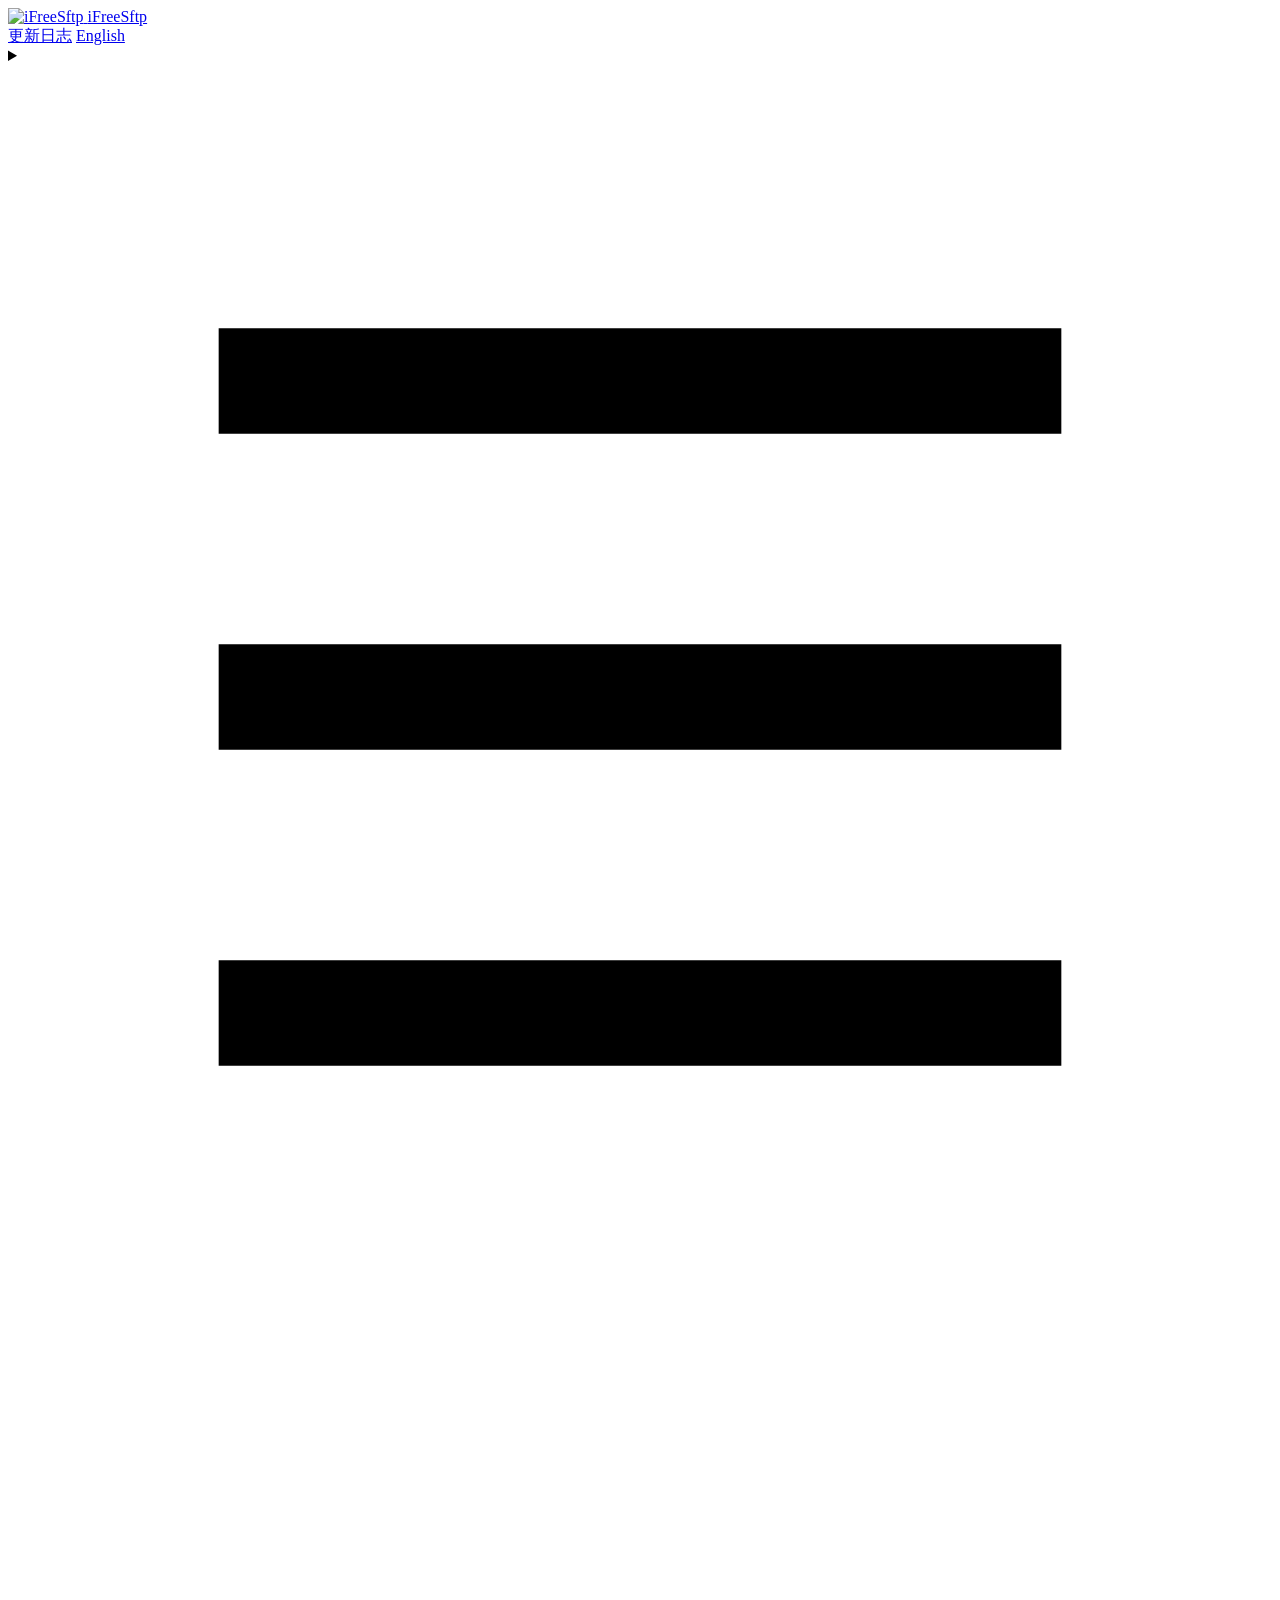
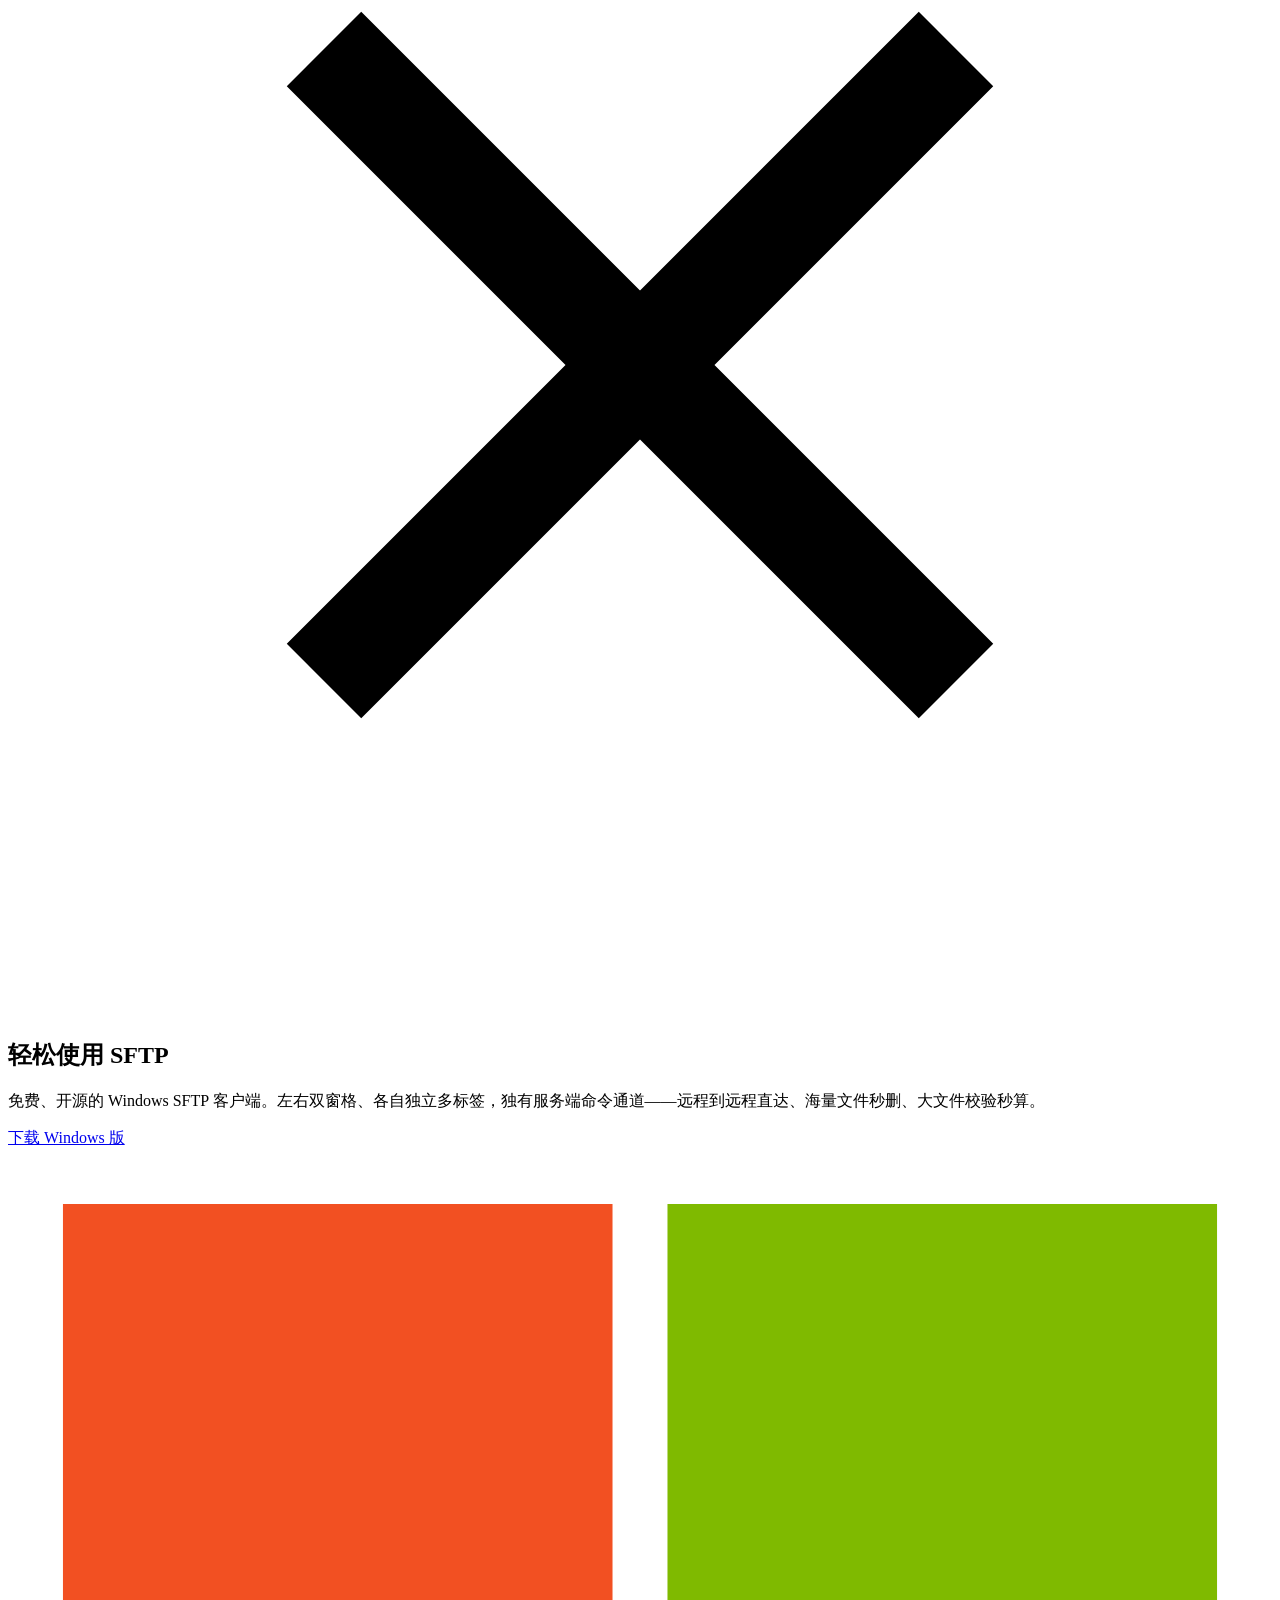
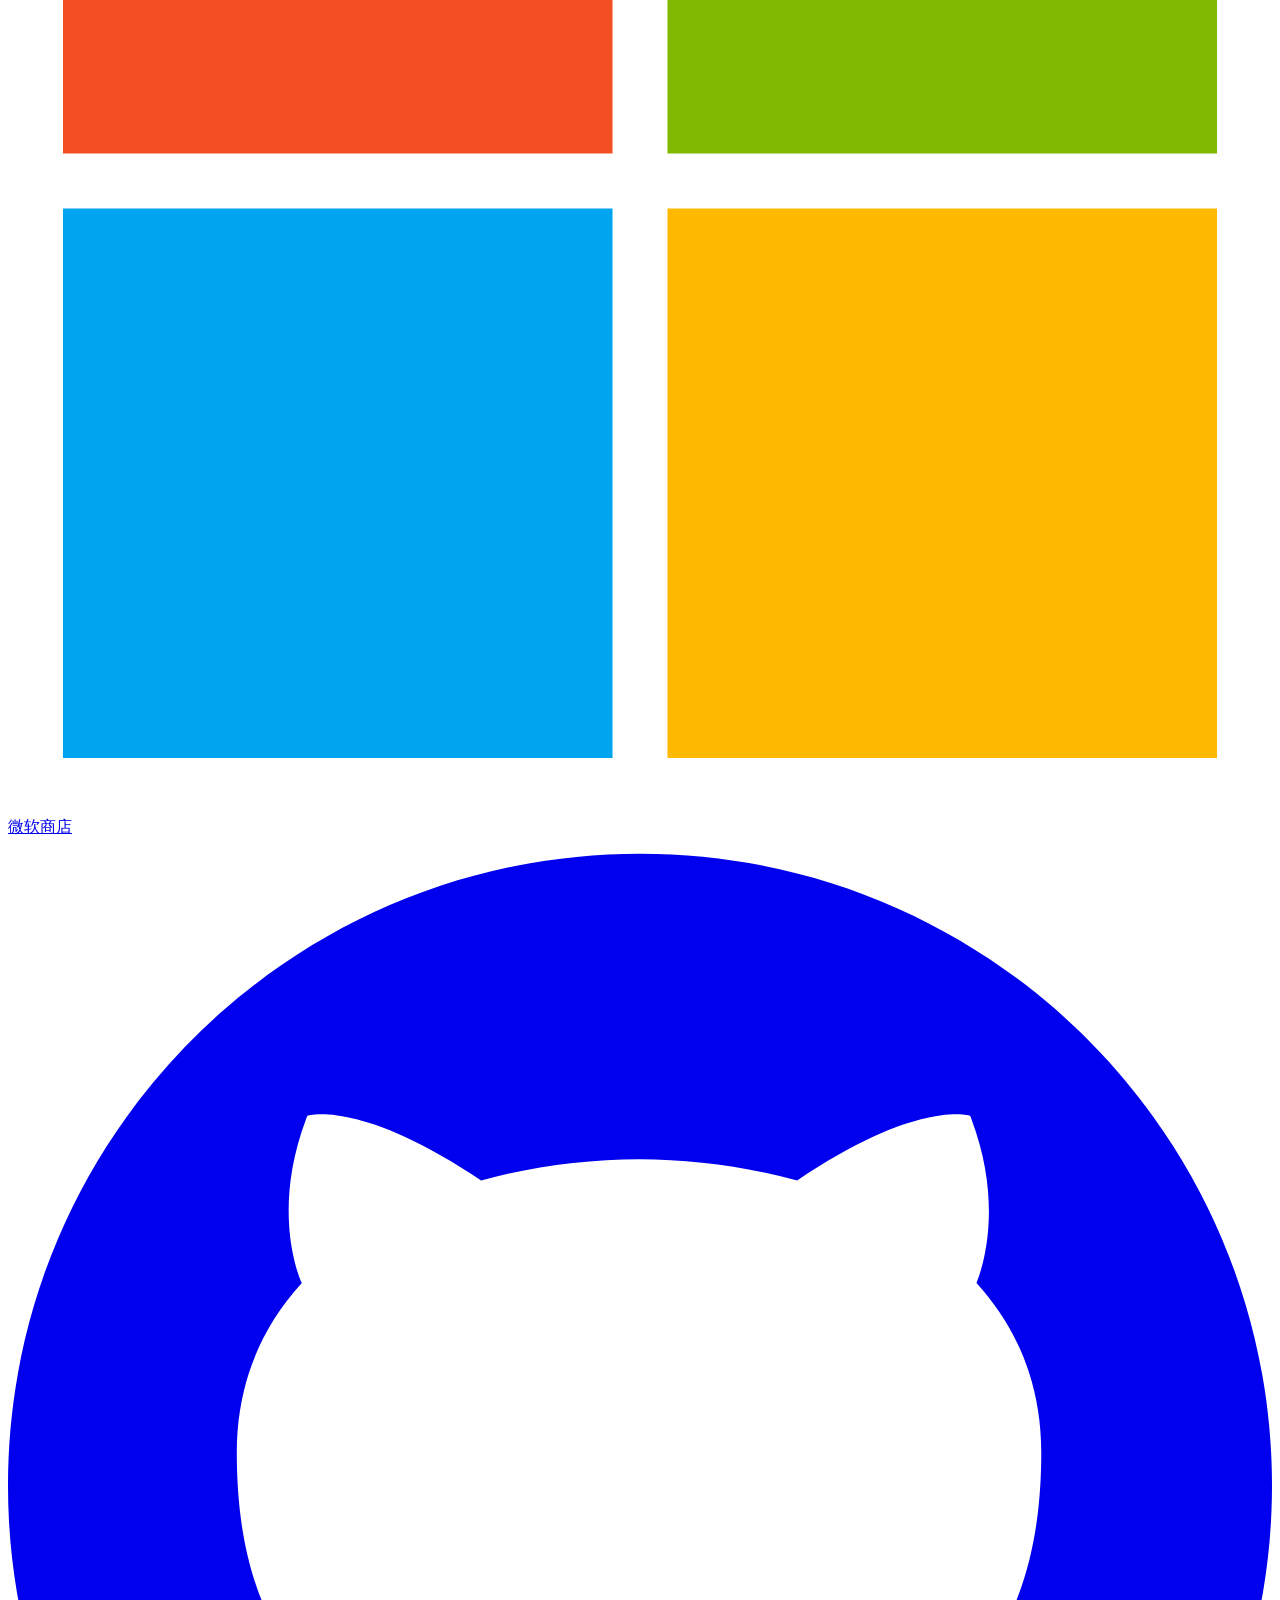
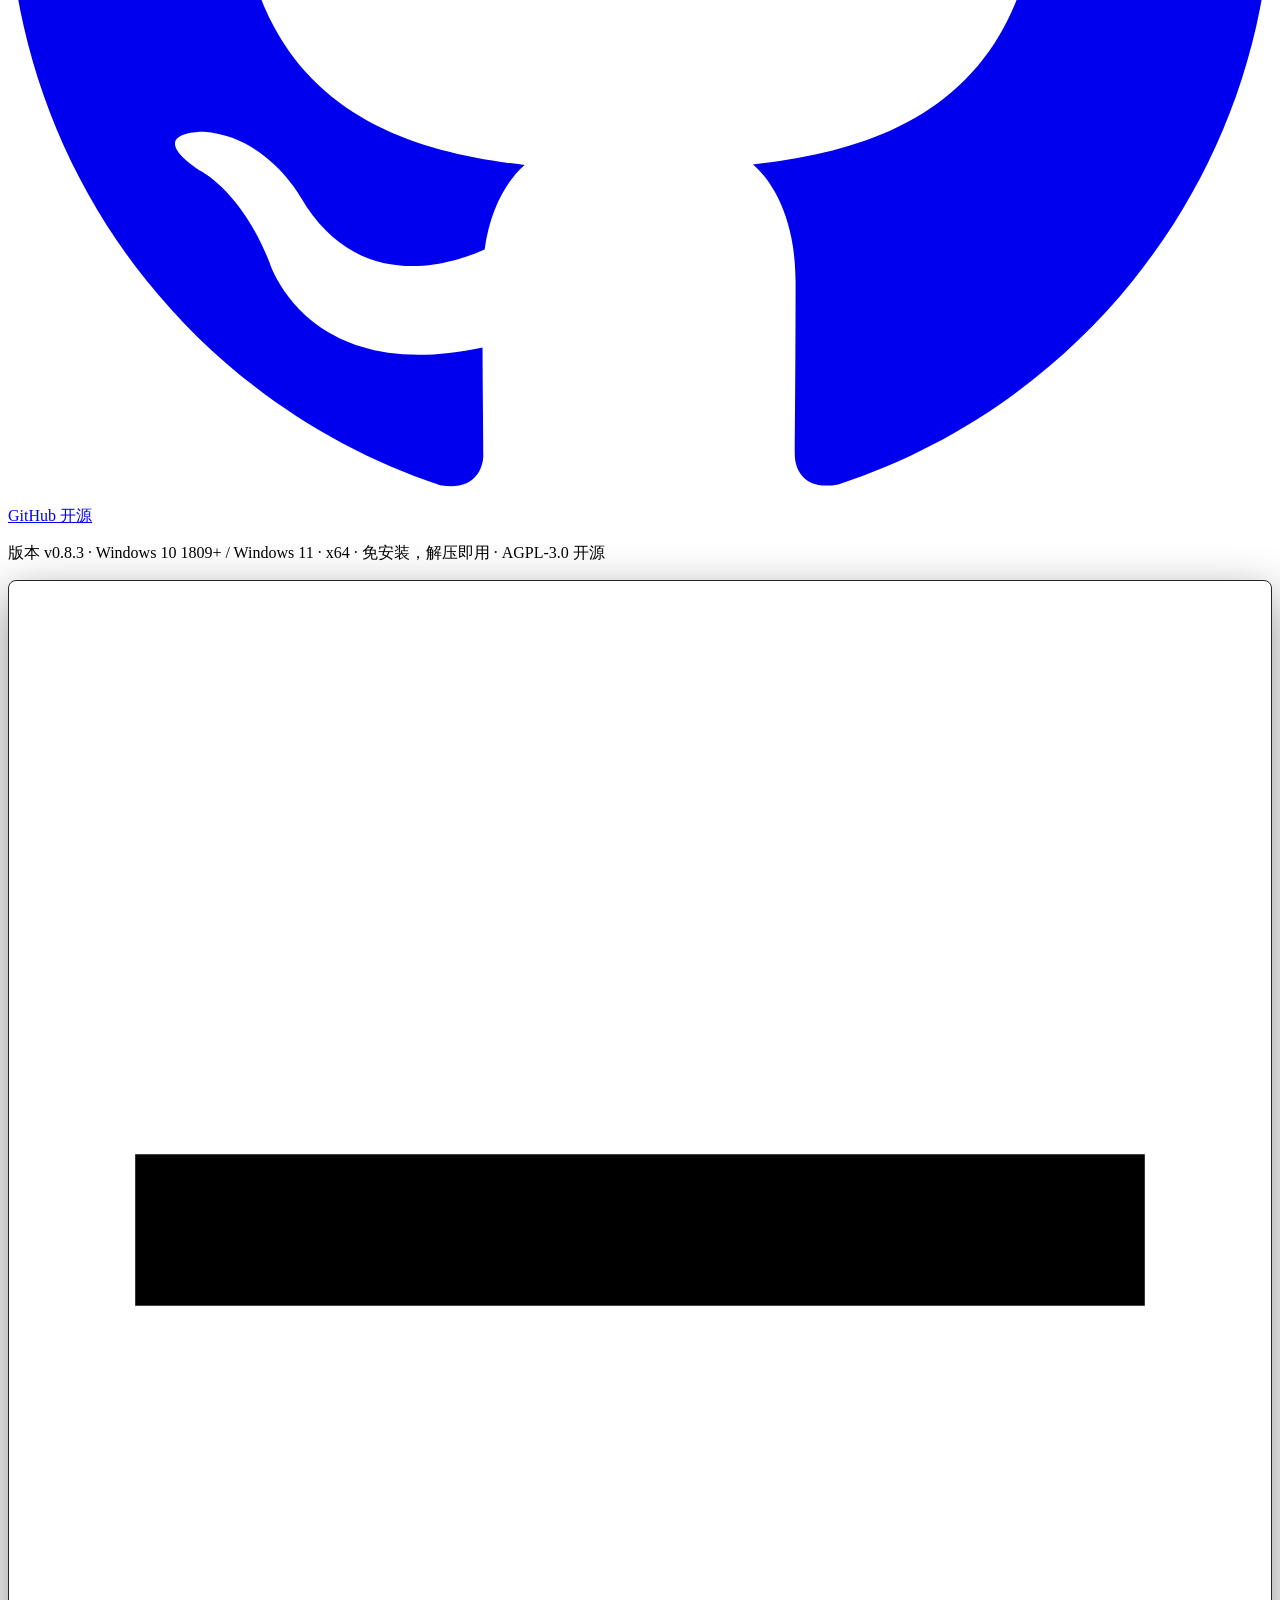
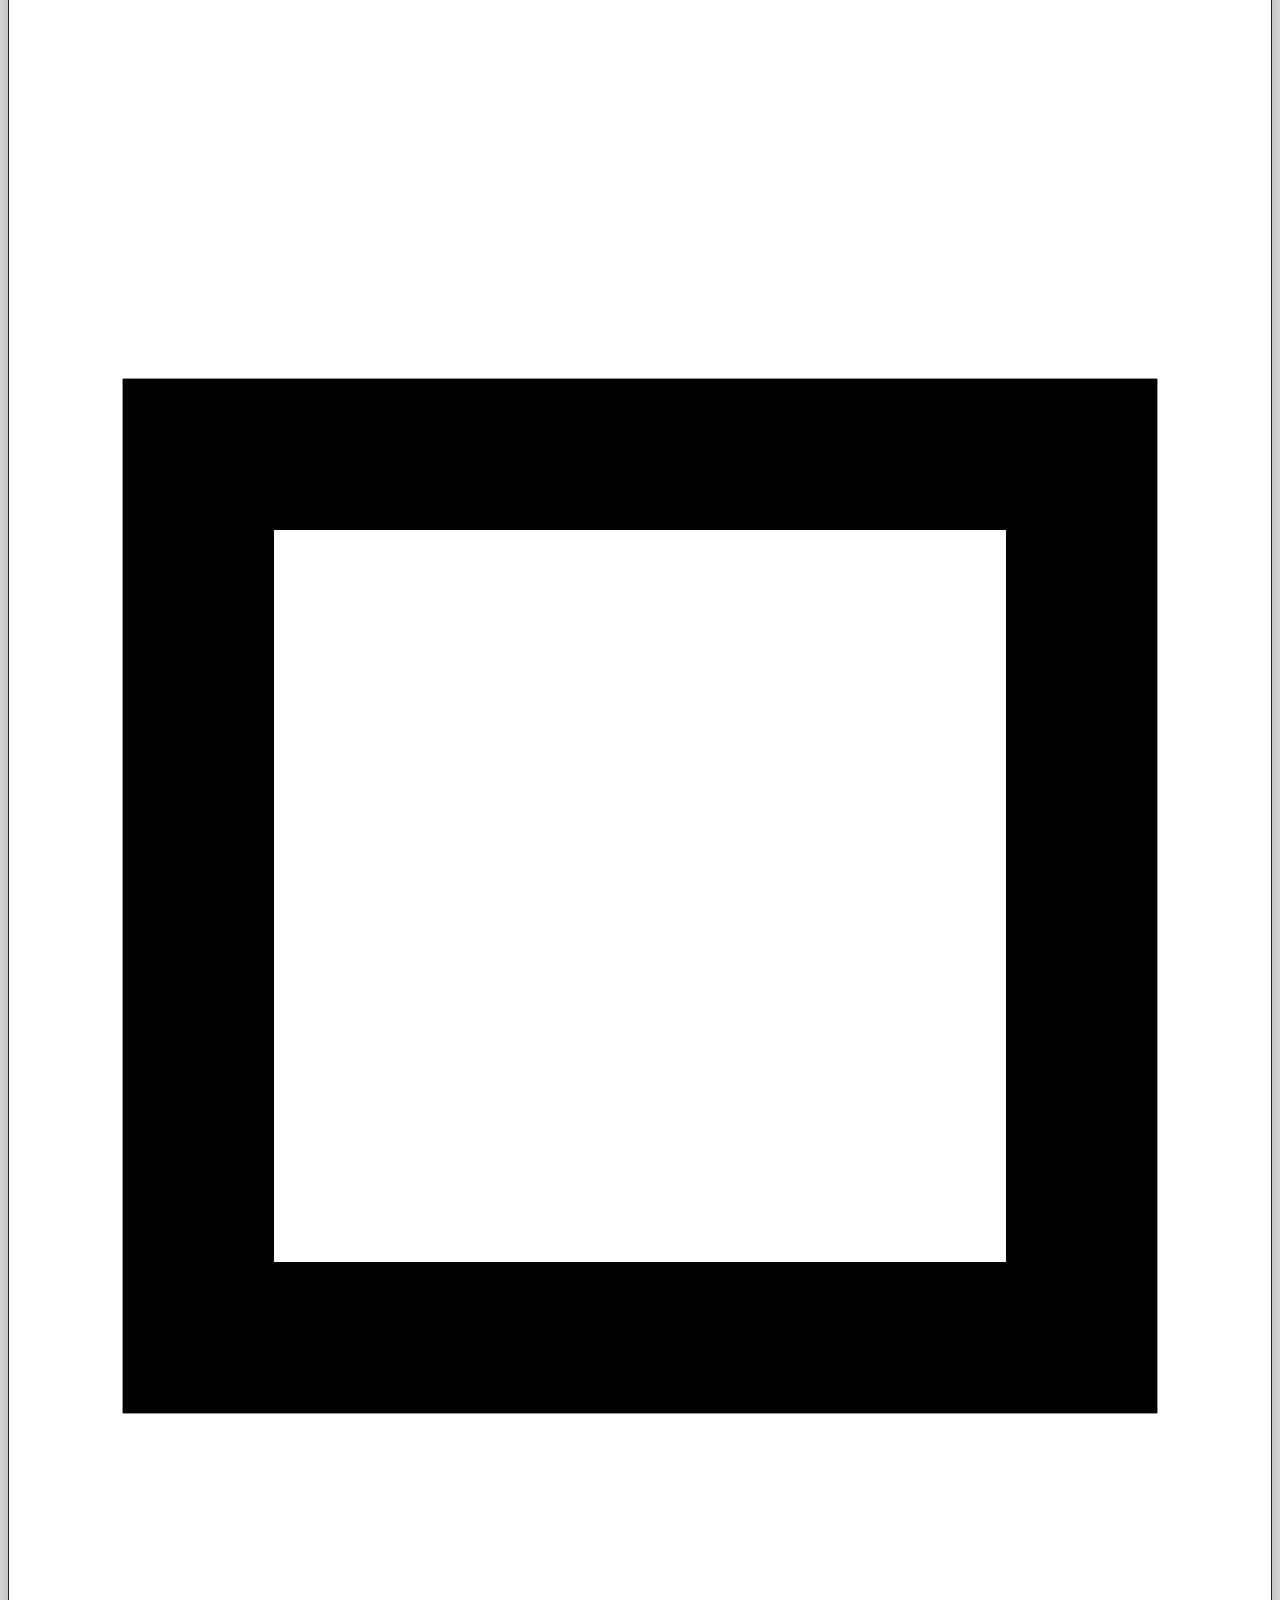
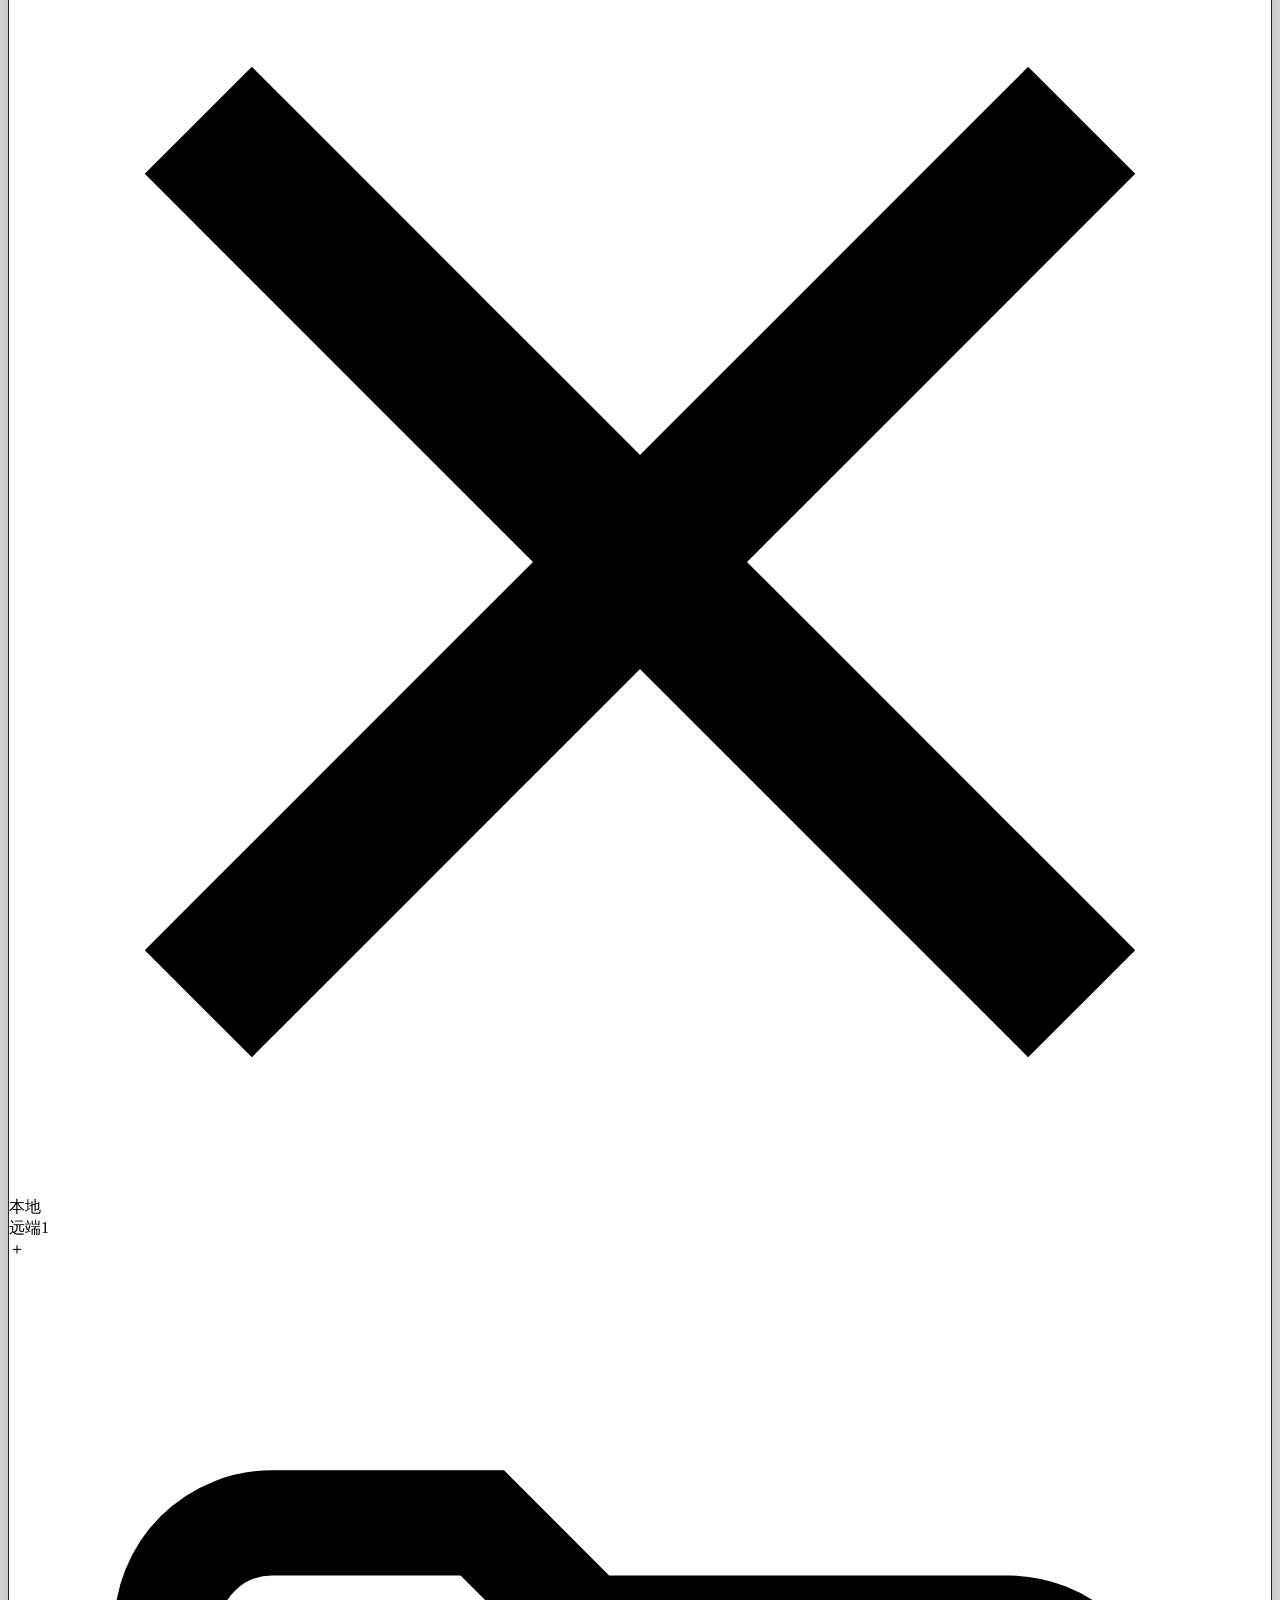
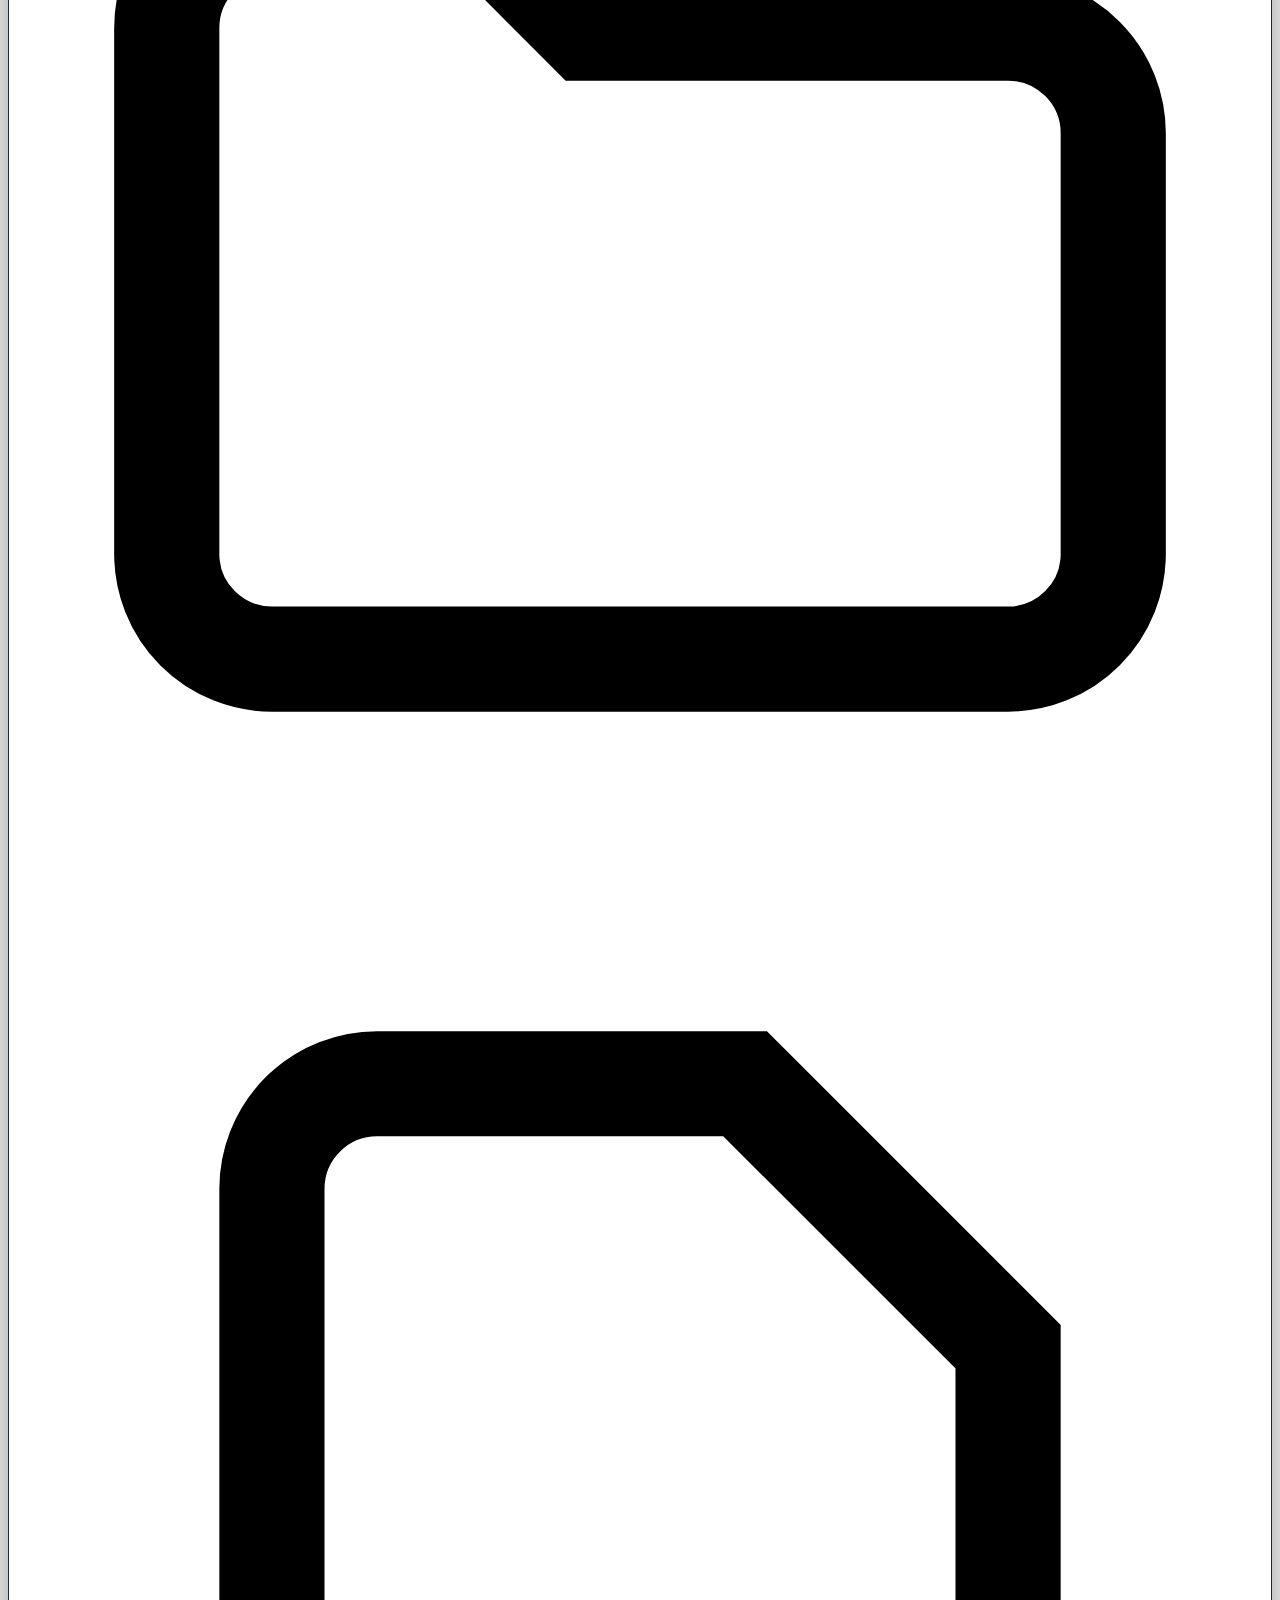
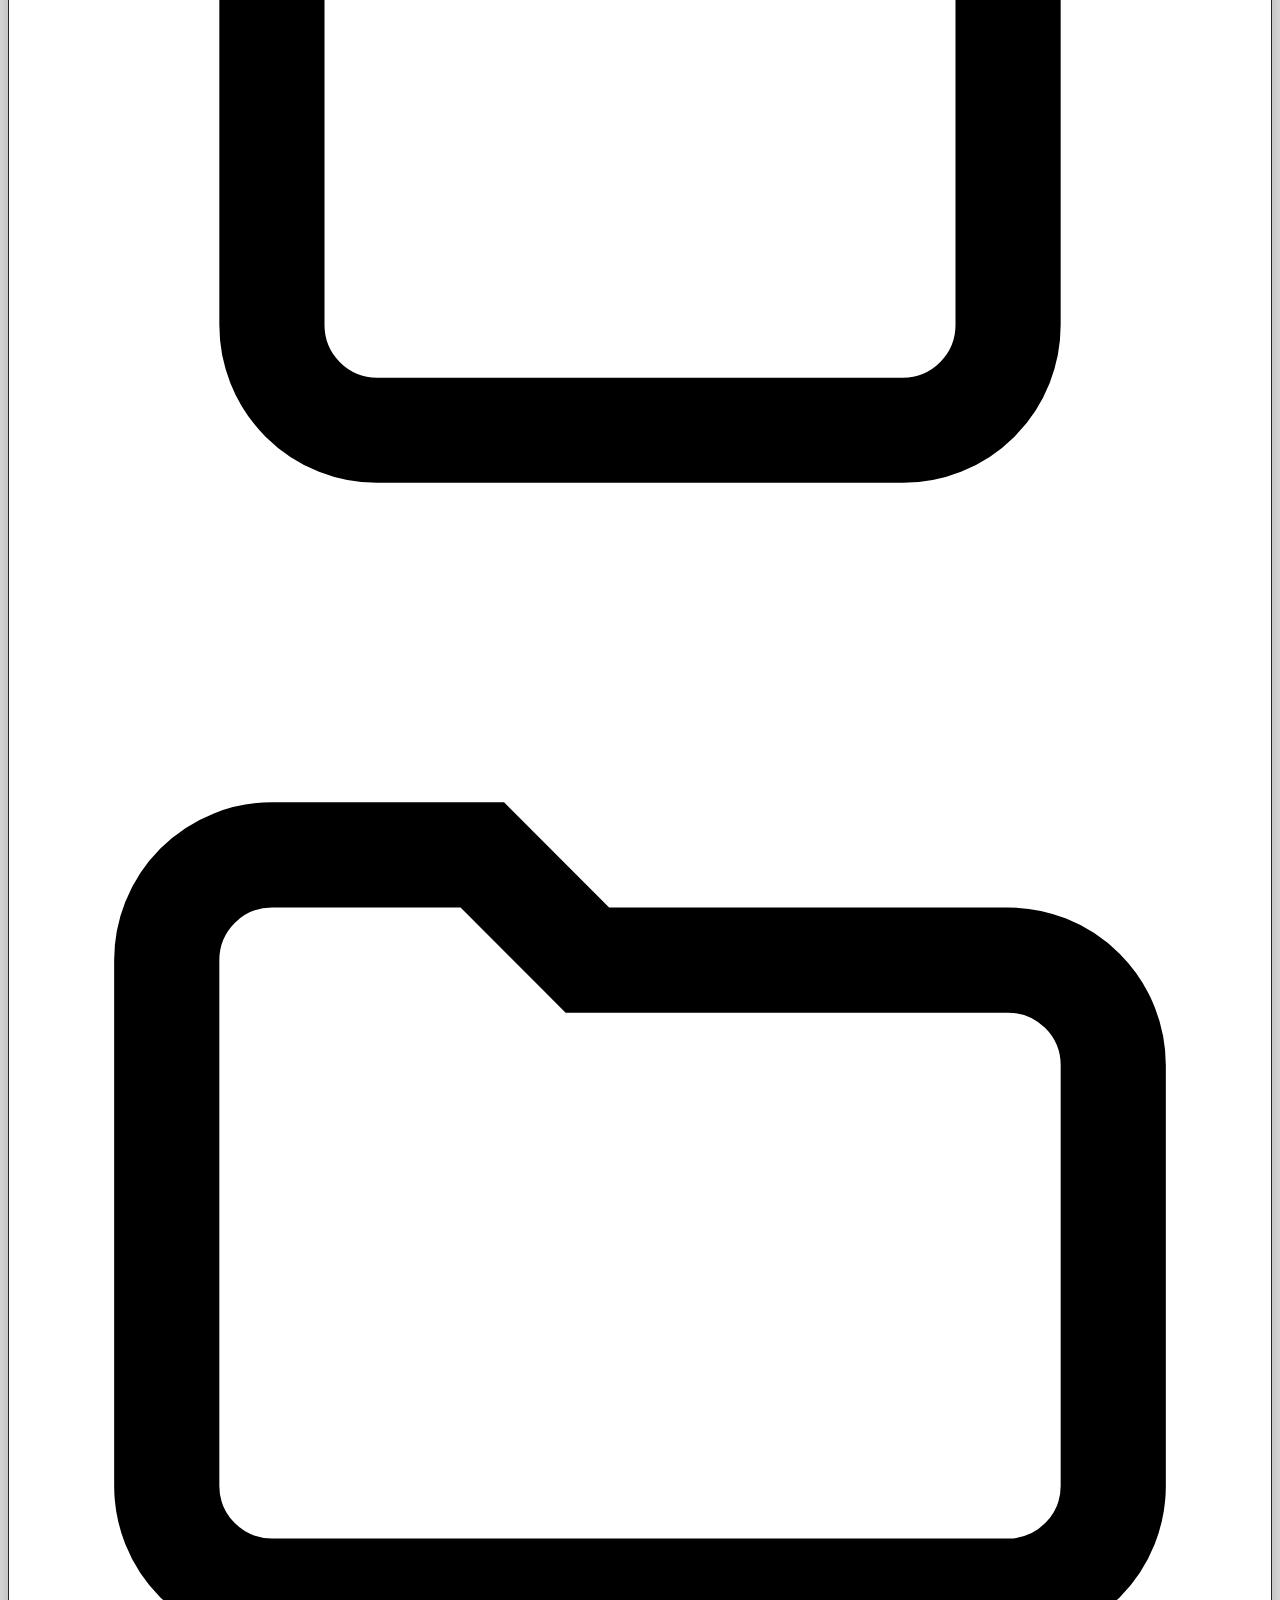
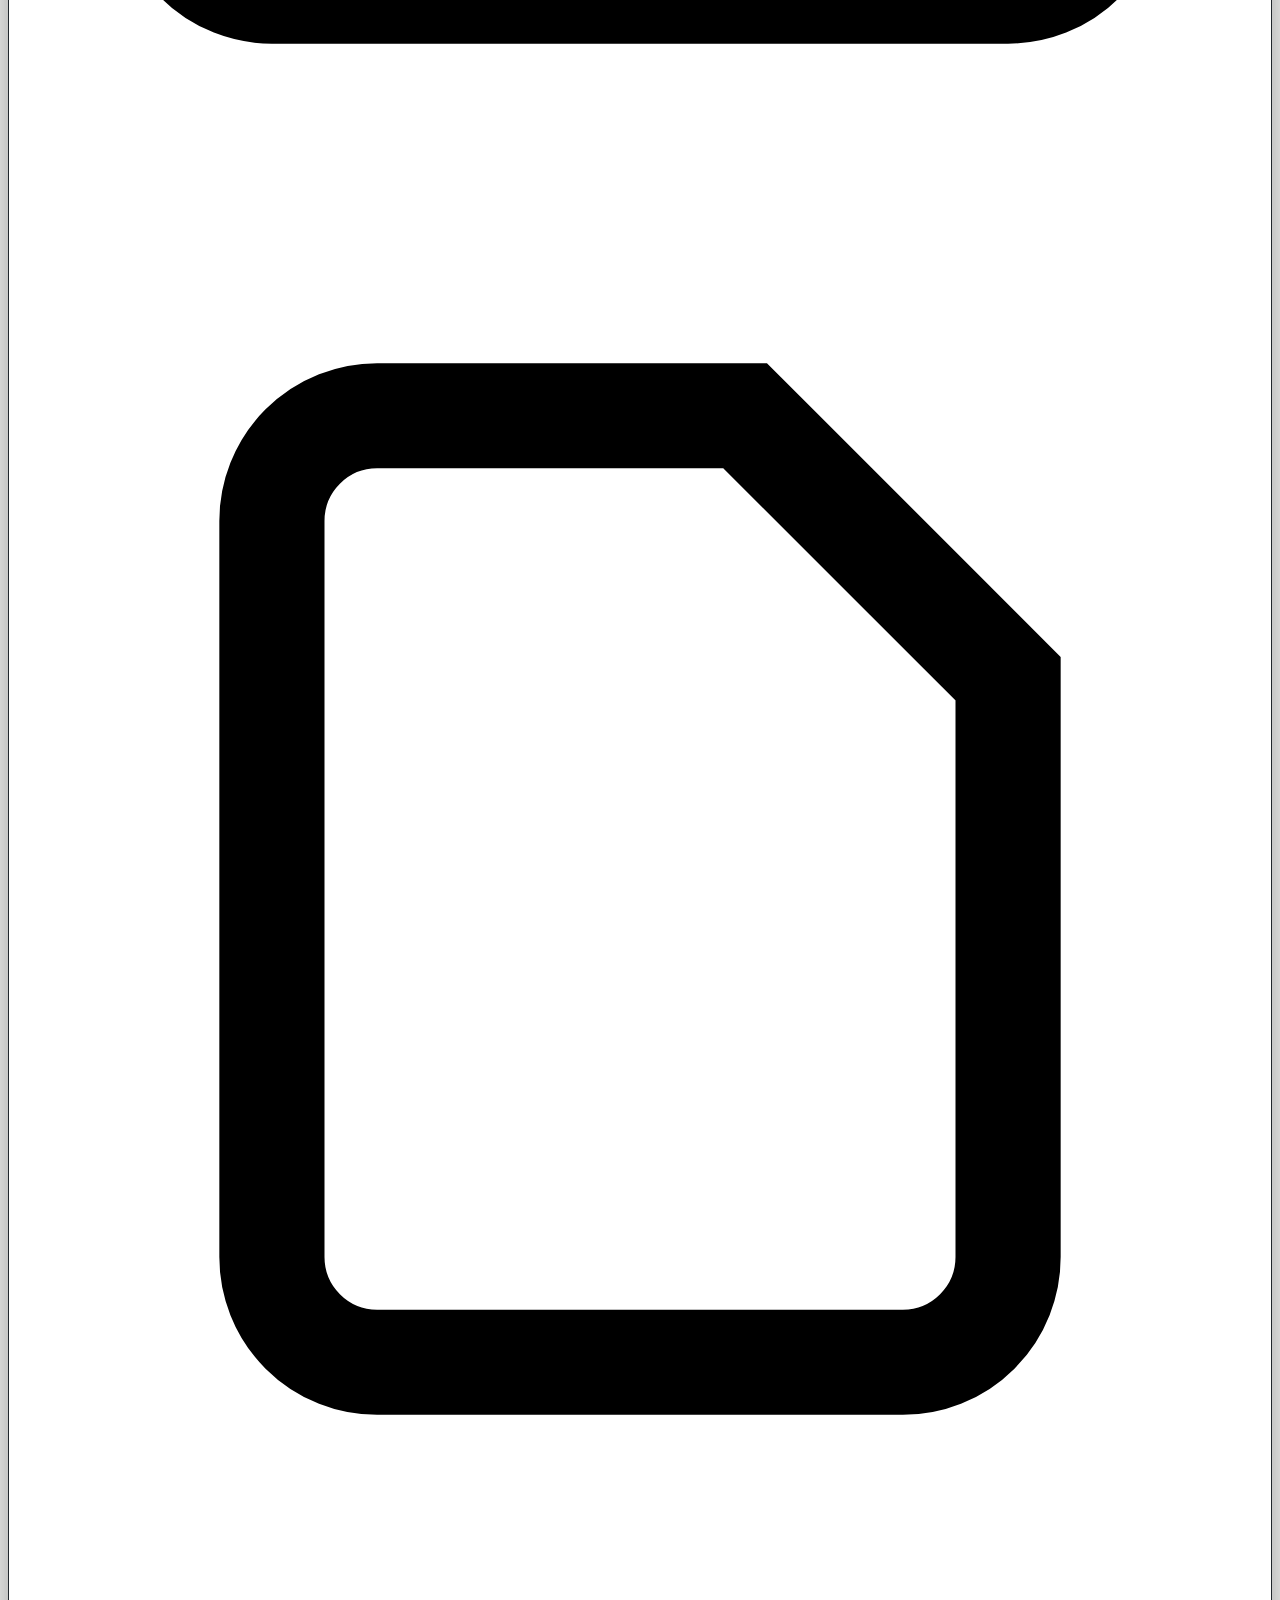
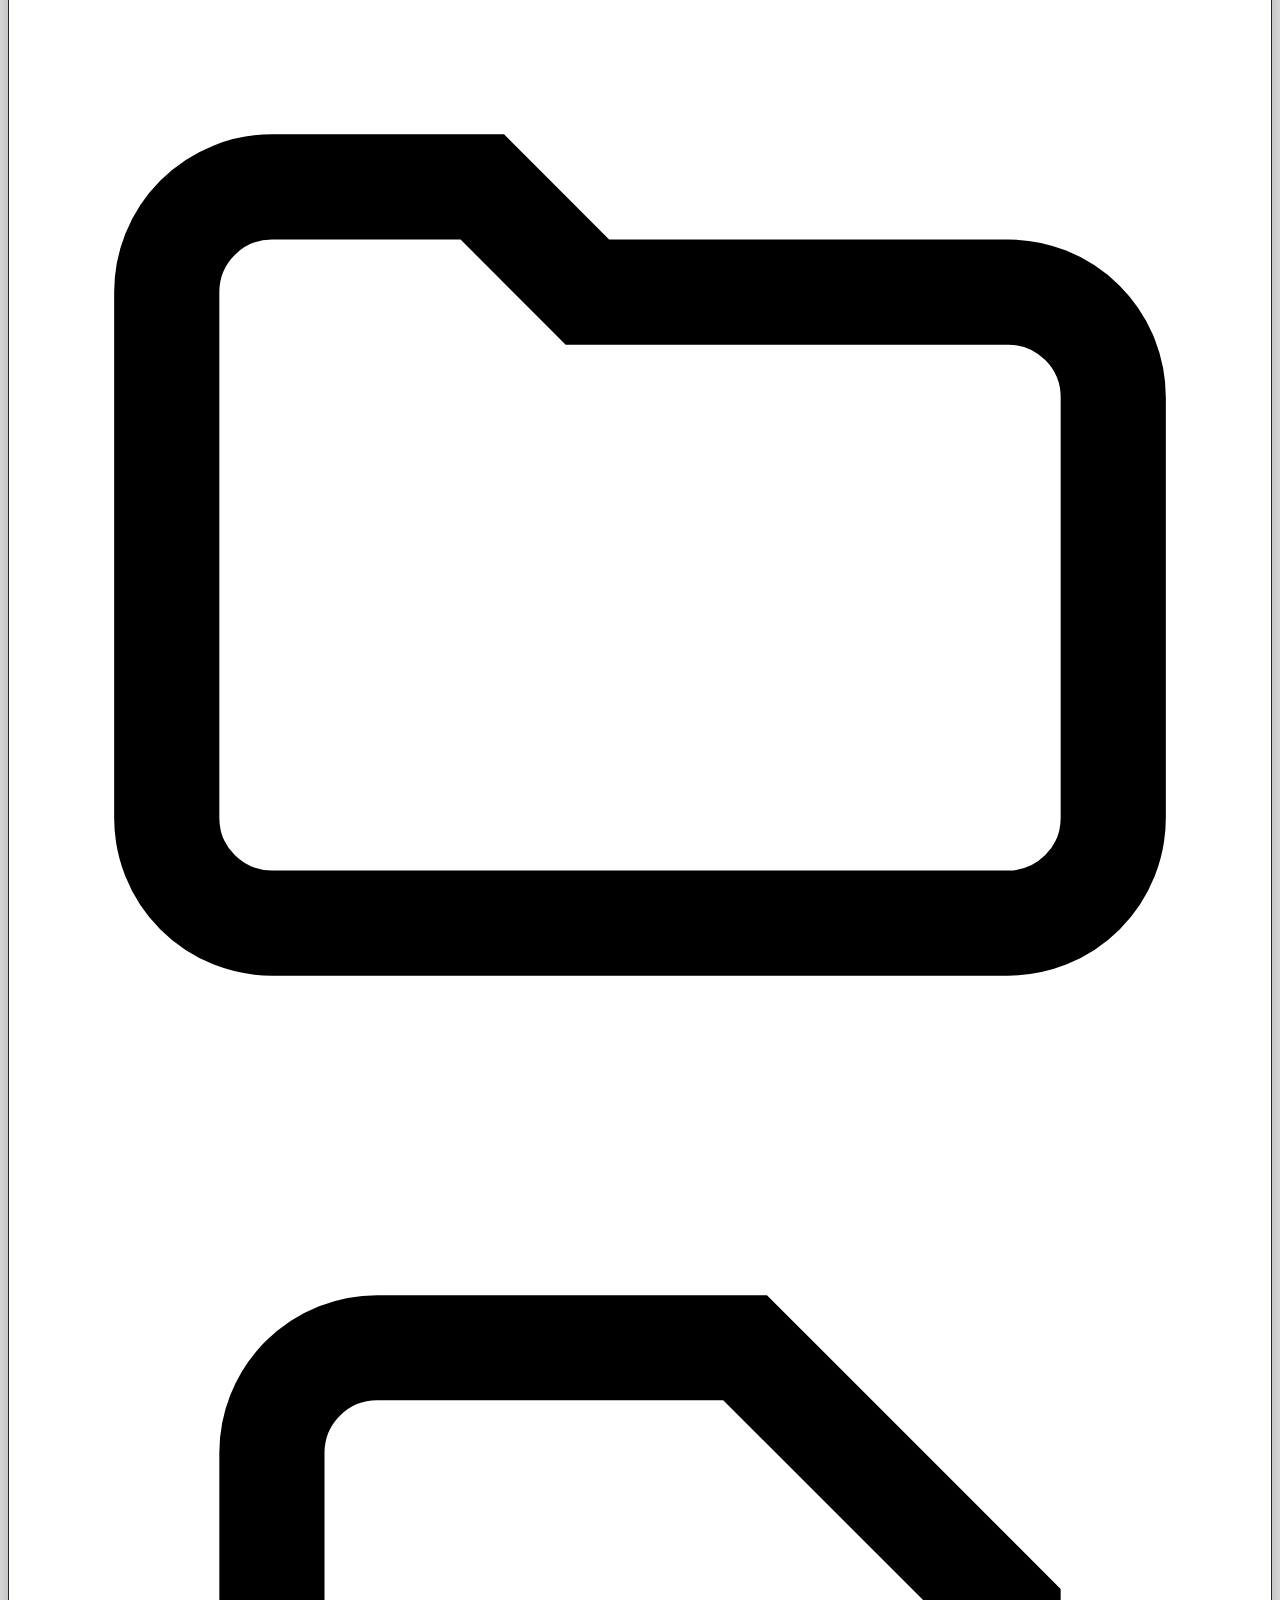
==== commit 260a554f: "v0.8.3: Mica background toggle + import wizard polish" ====
--- a/website/zh/index.html
+++ b/website/zh/index.html
@@ -64,12 +64,14 @@
         免费、开源的 Windows SFTP 客户端。左右双窗格、各自独立多标签，独有服务端命令通道——远程到远程直达、海量文件秒删、大文件校验秒算。
       </p>
       <div class="mt-10 flex flex-wrap items-center justify-center gap-4 lg:justify-start">
-        <a href="https://github.com/iFreeshine/iFreeSftp/releases/download/v0.8.1/iFreeSftp-v0.8.1-win-x64.zip" target="_blank" rel="noopener"
+        <a href="https://github.com/iFreeshine/iFreeSftp/releases/download/v0.8.3/iFreeSftp-v0.8.3-win-x64.zip" target="_blank" rel="noopener"
            class="rounded bg-primary px-8 py-3.5 text-sm font-medium text-white transition-colors hover:bg-primaryhi">下载 Windows 版</a>
+        <a href="https://apps.microsoft.com/detail/9nspwdlvcqlj" target="_blank" rel="noopener"
+           class="flex items-center gap-2.5 rounded bg-panel px-8 py-3.5 text-sm font-medium text-white ring-1 ring-edge transition-colors hover:bg-edge"><svg class="h-5 w-5" viewBox="0 0 23 23" aria-hidden="true"><path fill="#f25022" d="M1 1h10v10H1z"/><path fill="#7fba00" d="M12 1h10v10H12z"/><path fill="#00a4ef" d="M1 12h10v10H1z"/><path fill="#ffb900" d="M12 12h10v10H12z"/></svg>微软商店</a>
         <a href="https://github.com/iFreeshine/iFreeSftp" target="_blank" rel="noopener"
-           class="rounded bg-panel px-8 py-3.5 text-sm font-medium text-white ring-1 ring-edge transition-colors hover:bg-edge">GitHub 开源</a>
-      </div>
-      <p class="pt-4 text-xs leading-5 text-faint">版本 v0.8.1 · Windows 10 1809+ / Windows 11 · x64 · 免安装，解压即用 · AGPL-3.0 开源</p>
+           class="flex items-center gap-2.5 rounded bg-panel px-8 py-3.5 text-sm font-medium text-white ring-1 ring-edge transition-colors hover:bg-edge"><svg class="h-5 w-5" viewBox="0 0 24 24" fill="currentColor" aria-hidden="true"><path d="M12 .297c-6.63 0-12 5.373-12 12 0 5.303 3.438 9.8 8.205 11.385.6.113.82-.258.82-.577 0-.285-.01-1.04-.015-2.04-3.338.724-4.042-1.61-4.042-1.61C4.422 18.07 3.633 17.7 3.633 17.7c-1.087-.744.084-.729.084-.729 1.205.084 1.838 1.236 1.838 1.236 1.07 1.835 2.809 1.305 3.495.998.108-.776.417-1.305.76-1.605-2.665-.3-5.466-1.332-5.466-5.93 0-1.31.465-2.38 1.235-3.22-.135-.303-.54-1.523.105-3.176 0 0 1.005-.322 3.3 1.23.96-.267 1.98-.399 3-.405 1.02.006 2.04.138 3 .405 2.28-1.552 3.285-1.23 3.285-1.23.645 1.653.24 2.873.12 3.176.765.84 1.23 1.91 1.23 3.22 0 4.61-2.805 5.625-5.475 5.92.42.36.81 1.096.81 2.22 0 1.606-.015 2.896-.015 3.286 0 .315.21.69.825.57C20.565 22.092 24 17.592 24 12.297c0-6.627-5.373-12-12-12"/></svg>GitHub 开源</a>
+      </div>
+      <p class="pt-4 text-xs leading-5 text-faint">版本 v0.8.3 · Windows 10 1809+ / Windows 11 · x64 · 免安装，解压即用 · AGPL-3.0 开源</p>
     </div>
     <!-- 右：CSS 仿应用界面（仿 UGit 手绘屏风格，突出双窗格多标签） -->
     <div class="relative">
@@ -239,6 +241,14 @@
   </div>
 </section>
 
+<!-- 功能 4：主机一键导入（文字横条） -->
+<section class="bg-ink py-16">
+  <div class="mx-auto max-w-4xl px-4 text-center">
+    <h3 class="text-xl font-bold text-white md:text-2xl">换工具？主机一键带走。</h3>
+    <p class="mt-4 text-sm leading-relaxed text-faint">从 WinSCP、FileZilla、PuTTY、OpenSSH config 一键导入——先授权后扫描，预览去重、勾选即入。只搬连接信息，<b class="text-white">密码绝不读取</b>。</p>
+  </div>
+</section>
+
 <!-- ===== 同类对比 ===== -->
 <section id="compare" class="bg-ink py-20">
   <div class="mx-auto max-w-6xl px-4">
